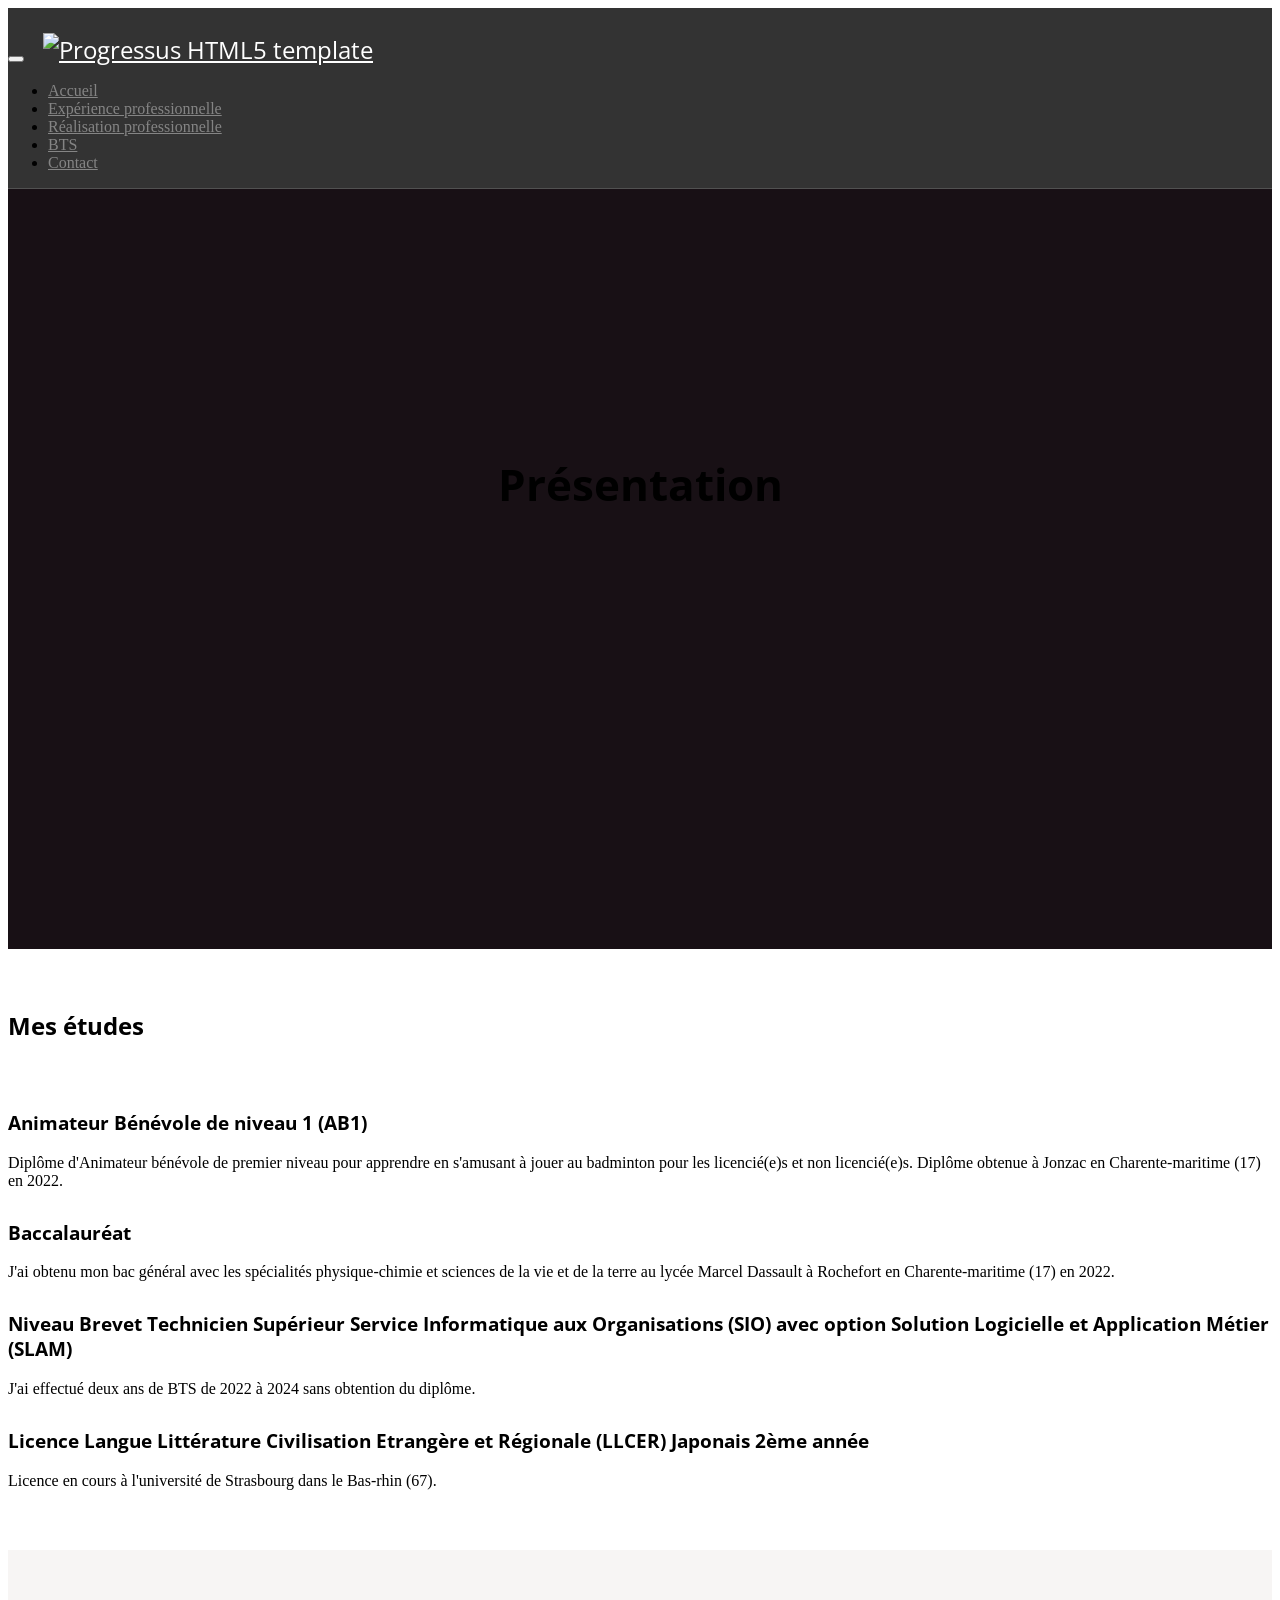
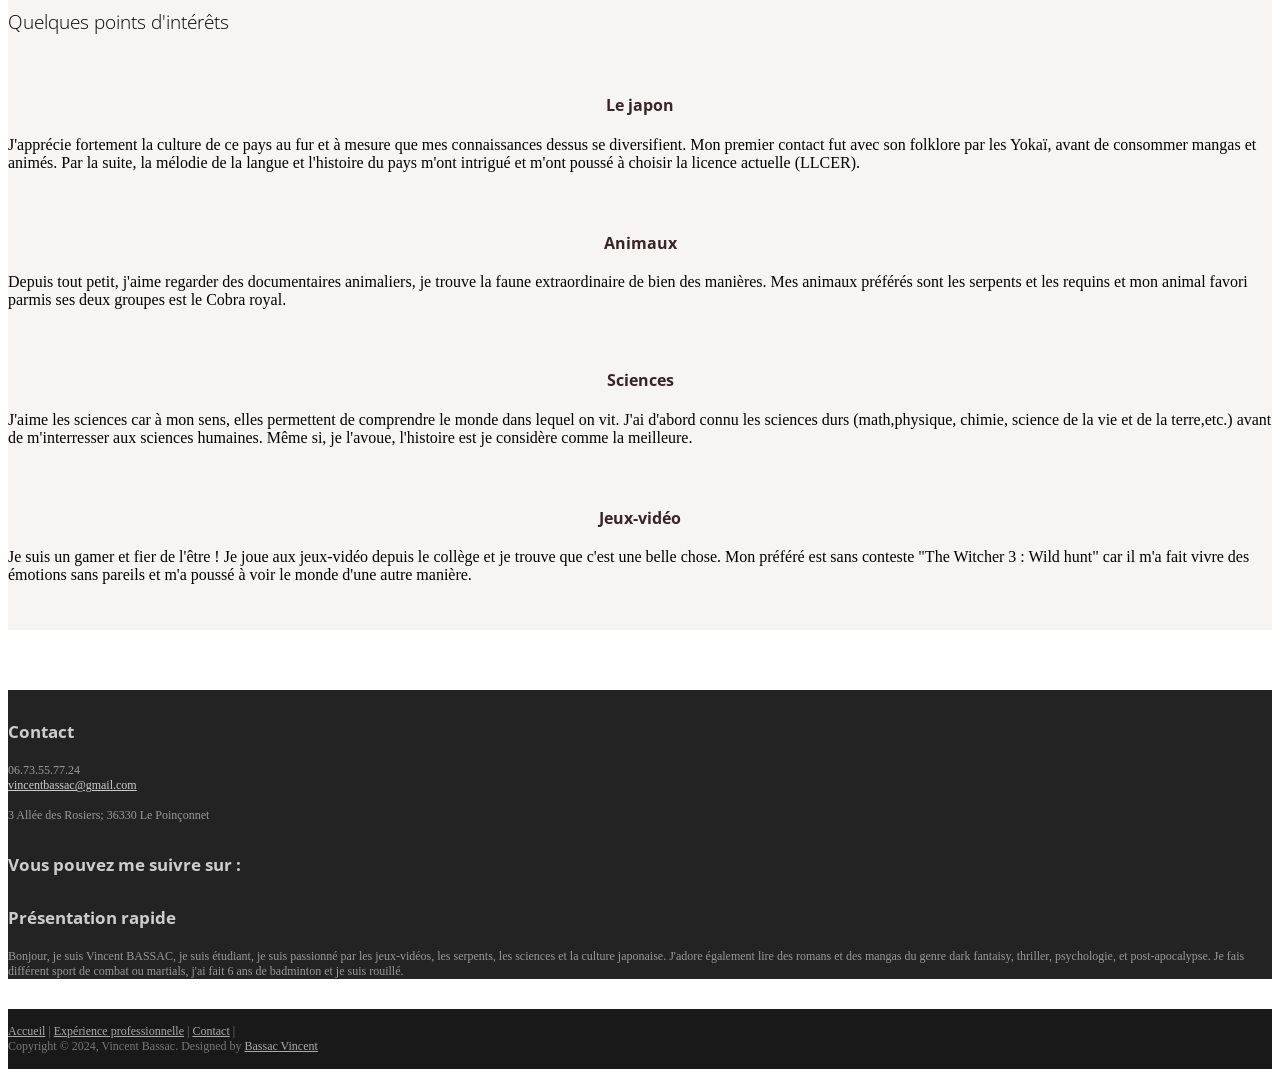
==== portfolio/index.html @ a05c1205 "testtypo2" ====
<!DOCTYPE html>
<html lang="fr">
<head>
	<meta charset="utf-8">
	<meta name="viewport"    content="width=device-width, initial-scale=1.0">
	<meta name="description" content="">
	<meta name="author"      content="Sergey Pozhilov (GetTemplate.com)">
	
	<title>Portfolio de Vincent BASSAC</title>

	<link rel="shortcut icon" href="assets/images/cravatebleu-removebg-preview.png">
	
	<link rel="stylesheet" media="screen" href="http://fonts.googleapis.com/css?family=Open+Sans:300,400,700">
	<link rel="stylesheet" href="assets/css/bootstrap.min.css">
	<link rel="stylesheet" href="assets/css/font-awesome.min.css">

	<!-- Custom styles for our template -->
	<link rel="stylesheet" href="assets/css/bootstrap-theme.css" media="screen" >
	<link rel="stylesheet" href="assets/css/main.css">

	<!-- HTML5 shim and Respond.js IE8 support of HTML5 elements and media queries -->
	<!--[if lt IE 9]>
	<script src="assets/js/html5shiv.js"></script>
	<script src="assets/js/respond.min.js"></script>
	<![endif]-->
	<style>
		#vblogoimage{
			height: 70px;
			width: 100px;
		}
	</style>
</head>

<body class="home">
	<!-- Fixed navbar -->
	<div class="navbar navbar-inverse navbar-fixed-top headroom" >
		<div class="container">
			<div class="navbar-header">
				<!-- Button for smallest screens -->
				<button type="button" class="navbar-toggle" data-toggle="collapse" data-target=".navbar-collapse"><span class="icon-bar"></span> <span class="icon-bar"></span> <span class="icon-bar"></span> </button>
				<a class="navbar-brand" href="index.html"><img id="vblogoimage" src="assets/images/vblogo.png" alt="Progressus HTML5 template"></a>
			</div>
			<div class="navbar-collapse collapse">
				<ul class="nav navbar-nav pull-right">
					<li><a href="index.html">Accueil</a></li>
					<li><a href="experiencepro.html">Expérience professionnelle</a></li>
					<li><a href="RealisationProfessionnelle.html">Réalisation professionnelle</a></li>
					<li><a href="BTS.html">BTS</a></li>
					<li><a href="contact.html">Contact</a></li>
				</ul>
			</div><!--/.nav-collapse -->
		</div>
	</div> 
	<!-- /.navbar -->

	<!-- Header -->
	<header id="head">
		<div class="container">
			<div class="row">
				<h1 class="lead">Présentation</h1>
				<p class="tagline"><a href="http://www.gettemplate.com/?utm_source=progressus&amp;utm_medium=template&amp;utm_campaign=progressus"></a></p>
			</div>
		</div>
	</header>
	<!-- /Header -->
	
	<!-- container -->
	<div class="container">

		<h2 class="text-center top-space">Mes études</h2>
		<br>

		<div class="row">
			<div class="col-sm-6">
				<h3>Animateur Bénévole de niveau 1 (AB1)</h3>
				<p>Diplôme d'Animateur bénévole de premier niveau pour apprendre en s'amusant à jouer au badminton pour les licencié(e)s et non licencié(e)s.
					Diplôme obtenue à Jonzac en Charente-maritime (17) en 2022.
				</p>
			</div>
			<div class="col-sm-6">
				<h3>Baccalauréat</h3>
				<p>
					J'ai obtenu mon bac général avec les spécialités physique-chimie et sciences de la vie et de la terre 
					au lycée Marcel Dassault à Rochefort en Charente-maritime (17) en 2022.</p>
			</div>
		</div> <!-- /row -->

		<div class="row">
			<div class="col-sm-6">
				<h3>Niveau Brevet Technicien Supérieur Service Informatique aux Organisations (SIO) avec option Solution Logicielle et Application Métier (SLAM)</h3>
				<p>J'ai effectué deux ans de BTS de 2022 à 2024 sans obtention du diplôme.<br>
			</div>
			<div class="col-sm-6">
				<h3>Licence Langue Littérature Civilisation Etrangère et Régionale (LLCER) Japonais 2ème année</h3>
				<p>Licence en cours à l'université de Strasbourg dans le Bas-rhin (67).<br>
			</div>
		</div> <!-- /row -->

</div>	<!-- /container -->

	<!-- Highlights - jumbotron -->
	<div class="jumbotron top-space">
		<div class="container">
			
			<h3 class="text-center thin">Quelques points d'intérêts</h3>
			
			<div class="row">
				<div class="col-md-3 col-sm-6 highlight">
					<div class="h-caption"><h4><br>Le japon</h4></div>
					<div class="h-body text-center">
						<p>J'apprécie fortement la culture de ce pays au fur et à mesure que mes connaissances dessus se diversifient.
							Mon premier contact fut avec son folklore par les Yokaï, avant de consommer mangas et animés. 
							Par la suite, la mélodie de la langue et l'histoire du pays m'ont intrigué et m'ont poussé à choisir la licence actuelle (LLCER).</p>
					</div>
				</div>
				<div class="col-md-3 col-sm-6 highlight">
					<div class="h-caption"><h4><br>Animaux</h4></div>
					<div class="h-body text-center">
						<p>Depuis tout petit, j'aime regarder des documentaires animaliers, je trouve la faune extraordinaire de bien des manières.
							Mes animaux préférés sont les serpents et les requins et mon animal favori parmis ses deux groupes est le Cobra royal.
						</p>
					</div>
				</div>
				<div class="col-md-3 col-sm-6 highlight">
					<div class="h-caption"><h4><br>Sciences</h4></div>
					<div class="h-body text-justify">
						<p>J'aime les sciences car à mon sens, elles permettent de comprendre le monde dans lequel on vit. J'ai d'abord connu les sciences durs (math,physique, chimie, science de la vie et de la terre,etc.) avant de m'interresser aux sciences humaines.
							Même si, je l'avoue, l'histoire est je considère comme la meilleure.
						</p>
					</div>
				</div>
				<div class="col-md-3 col-sm-6 highlight">
					<div class="h-caption"><h4><br>Jeux-vidéo</h4></div>
					<div class="h-body text-center">
						<p>Je suis un gamer et fier de l'être ! Je joue aux jeux-vidéo depuis le collège et je trouve que c'est une belle chose. 
							Mon préféré est sans conteste "The Witcher 3 : Wild hunt" car il m'a fait vivre des émotions sans pareils et m'a poussé à voir le monde d'une autre manière.
						</p>
					</div>
				</div>
			</div> <!-- /row  -->
		
		</div>
	</div>
	<!-- /Highlights -->
	
	<!-- Social links. @TODO: replace by link/instructions in template -->
	<section id="social">
		<div class="container">
			<div class="wrapper clearfix">
				<!-- AddThis Button BEGIN -->
				<div class="addthis_toolbox addthis_default_style">
				<a class="addthis_button_facebook_like" fb:like:layout="button_count"></a>
				<a class="addthis_button_tweet"></a>
				<a class="addthis_button_linkedin_counter"></a>
				<a class="addthis_button_google_plusone" g:plusone:size="medium"></a>
				</div>
				<!-- AddThis Button END -->
			</div>
		</div>
	</section>
	<!-- /social links -->


	<footer id="footer" class="top-space">

		<div class="footer1">
			<div class="container">
				<div class="row">
					
					<div class="col-md-3 widget">
						<h3 class="widget-title">Contact</h3>
						<div class="widget-body">
							<p>06.73.55.77.24<br>
								<a href="mailto:#">vincentbassac@gmail.com</a><br>
								<br>
								3 Allée des Rosiers; 36330 Le Poinçonnet
							</p>	
						</div>
					</div>

					<div class="col-md-3 widget">
						<h3 class="widget-title">Vous pouvez me suivre sur :</h3>
						<div class="widget-body">
							<p class="follow-me-icons">
								<a class="moduleMaillage-socialnetwork-container" href="https://discord.com/invite/YxeYHpCN" title="Discord">
										<use xlink:href="#svg-discord-def"></use>
								</a>
								<a href="https://discord.com/invite/YxeYHpCN"><use xlink:href="#svg-discord-def"></use></a>
								<a href="https://www.instagram.com/cobra.royal.902?igsh=dXQyd3h0cm5mMzB0"><i class="fa fa-instagram fa-2"></i></a>
								<a href="https://github.com/Solozane"><i class="fa fa-github fa-2"></i></a>
								<a href="https://www.linkedin.com/in/vincent-bassac-a2a144306"><i class="fa fa-linkedin fa-2"></i></a>
								<a href="https://www.facebook.com/cobra.royal.902"><i class="fa fa-facebook fa-2"></i></a>
							</p>	
						</div>
					</div>

					<div class="col-md-6 widget">
						<h3 class="widget-title">Présentation rapide</h3>
						<div class="widget-body">
							<p>Bonjour, je suis Vincent BASSAC, je suis étudiant, je suis passionné par les jeux-vidéos, les serpents, les sciences et la culture japonaise.
								J'adore également lire des romans et des mangas du genre dark fantaisy, thriller, psychologie, et post-apocalypse.
								Je fais différent sport de combat ou martials, j'ai fait 6 ans de badminton et je suis rouillé.
							</p>
						</div>
					</div>

				</div> <!-- /row of widgets -->
			</div>
		</div>

		<div class="footer2">
			<div class="container">
				<div class="row">
					
					<div class="col-md-6 widget">
						<div class="widget-body">
							<p class="simplenav">
								<a href="index.html">Accueil</a> | 
								<a href="experiencepro.html">Expérience professionnelle</a> |
								<a href="contact.html">Contact</a> |
							</p>
						</div>
					</div>

					<div class="col-md-6 widget">
						<div class="widget-body">
							<p class="text-right">
								Copyright &copy; 2024, Vincent Bassac. Designed by <a href="http://gettemplate.com/" rel="designer">Bassac Vincent</a> 
							</p>
						</div>
					</div>

				</div> <!-- /row of widgets -->
			</div>
		</div>

	</footer>	
		


	<!-- JavaScript libs are placed at the end of the document so the pages load faster -->
	<script src="http://ajax.googleapis.com/ajax/libs/jquery/1.10.2/jquery.min.js"></script>
	<script src="http://netdna.bootstrapcdn.com/bootstrap/3.0.0/js/bootstrap.min.js"></script>
	<script src="assets/js/headroom.min.js"></script>
	<script src="assets/js/jQuery.headroom.min.js"></script>
	<script src="assets/js/template.js"></script>
</body>
</html>
---- portfolio/assets/css/main.css ----
/* Header */
#head { background:#181015 url( ../images/paysageJapon.jpg) no-repeat; background-size: cover; min-height:520px; text-align: center; padding-top:240px; color:white; font-family:"Open sans", Helvetica, Arial; font-weight:300; }
#head.secondary { height:100px; min-height: 100px; padding-top:0px; }
	#head .lead { font-family:"Open sans", Helvetica, Arial; font-size:44px; margin-bottom:6px; color:rgb(0, 0, 0); line-height:1.15em; } 
	#head .tagline { color:rgba(255,255,255,0.75); margin-bottom:25px; }
		#head .tagline a { color:#fff; } 
	#head .btn { margin-bottom:10px;}
	#head .btn-default { text-shadow: none; background:transparent; color:rgba(255,255,255,.5); -webkit-box-shadow:inset 0px 0px 0px 3px rgba(255,255,255,.5); -moz-box-shadow:inset 0px 0px 0px 3px rgba(255,255,255,.5); box-shadow:inset 0px 0px 0px 3px rgba(255,255,255,.5); background: transparent; }
		#head .btn-default:hover,
		#head .btn-default:focus { color:rgba(255,255,255,.8); -webkit-box-shadow:inset 0px 0px 0px 3px rgba(255,255,255,.8); -moz-box-shadow:inset 0px 0px 0px 3px rgba(255,255,255,.8); box-shadow:inset 0px 0px 0px 3px rgba(255,255,255,.8); background: transparent; }
		#head .btn-default:active, 
		#head .btn-default.active { color:#fff; -webkit-box-shadow:inset 0px 0px 0px 3px #fff; -moz-box-shadow:inset 0px 0px 0px 3px #fff; box-shadow:inset 0px 0px 0px 3px #fff; background: transparent; }

@media (max-width: 767px) {
	#head { min-height:420px; padding-top:160px; }
	#head .lead { font-size: 34px; }
}


/* Autohide navbar */
.assassimage {height: 158px; width: 158px;}
.slideUp { top:-100px; }
.headroom { -webkit-transition: all 0.4s ease-out; -moz-transition: all 0.4s ease-out; -o-transition: all 0.4s ease-out; transition: all 0.4s ease-out; }


/* Highlights (in jumbotron in most cases) */
.highlight { margin-top:40px; }
	.h-caption { text-align: center; } 
	.h-caption i { display:block; font-size: 54px; color:#382526; margin-bottom:36px; }
	.h-caption h4 { color:#382526; font-size: 16px; font-weight: bold; margin-bottom:20px; }
	.h-body { }


/* Typography */
h1, h2, h3, h4, h5, h6 { font-family:"Open sans", Helvetica, Arial; }
h1, .h1, h2, .h2, h3, .h3 { margin-top:30px; } 
blockquote { font-style: italic; font-family: Georgia; color:#999; margin:30px 0 30px; }
label { color: #777; }
.thin { font-weight:300; }
.page-title { margin-top:20px; font-weight:300; }
.text-muted { color:#888; }
.breadcrumb { background:none; padding:0; margin:30px 0 0px 0; }
ul.list-spaces li{ margin-bottom:10px; }

/* Helpers */
.container-full { margin: 0 auto; width: 100%; }
.top-space { margin-top: 60px; }
.top-margin { margin-top:20px; }

img { max-width:100%; }
img.pull-right { margin-left: 10px; }
img.pull-left { margin-right: 10px; }
#map { width:100%; height:280px; }
#social { margin-top:50px; margin-bottom:50px; }
	#social .wrapper { width:340px; margin:0 auto; }

/* Main content block */
.maincontent { }

/* Sidebars */
.sidebar { padding-top:36px; padding-bottom:30px; }
	.sidebar .widget { margin-bottom:20px; }
	.sidebar h1, .sidebar .h1, .sidebar h2, .sidebar .h2, .sidebar h3, .sidebar .h3 { margin-top:20px; } 

/* Footer */
.footer1 { background: #232323; padding: 30px 0 0 0; font-size: 12px; color: #999; }
	.footer1 a { color: #ccc; }
		.footer1 a:hover {color: #fff; }
	.footer1 .widget { margin-bottom:30px; }		
	.footer1 .widget-title { font-size: 17px; font-weight: bold; color: #ccc; margin: 0 0 20px; }
	.footer1 .entry-meta { border-top: 1px solid #ccc; border-bottom: 1px solid #ccc; margin: 0 0 35px 0; padding: 2px 0; color: #888888; font-size: 12px; font-size: 0.75rem; }
		.footer1 .entry-meta a { color: #333333; }
		.footer1 .entry-meta .meta-in { border-top: 1px solid #ccc; border-bottom: 1px solid #ccc; padding: 10px 0; }
	.follow-me-icons { font-size:30px; }		
		.follow-me-icons i { float:left; margin:0 10px 0 0; }		

.footer2 { background: #191919; padding: 15px 0; color: #777; font-size: 12px; }
	.footer2 a { color: #aaa; }
		.footer2 a:hover { color: #fff; }
		.footer2 p { margin: 0; }

	.widget-simplenav { margin-left:-5px; }		
	.widget-simplenav a{ margin:0 5px; }
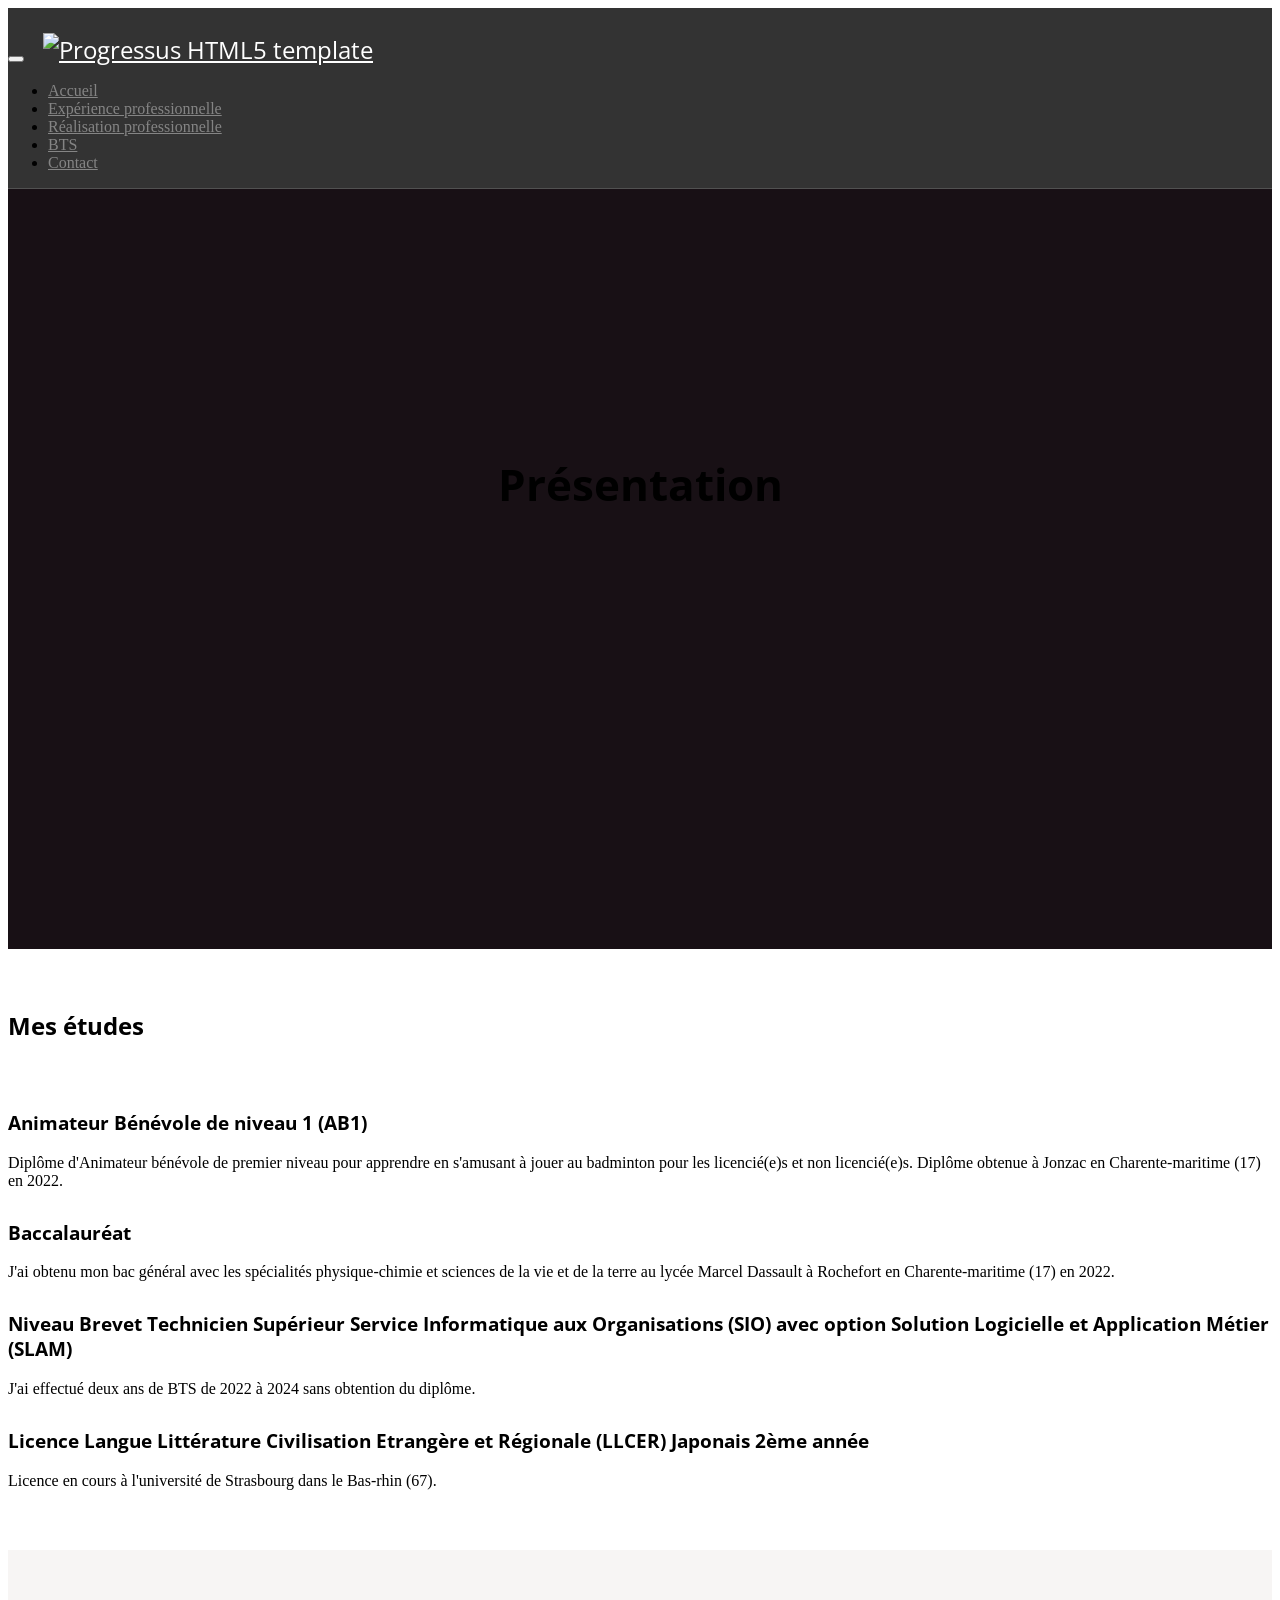
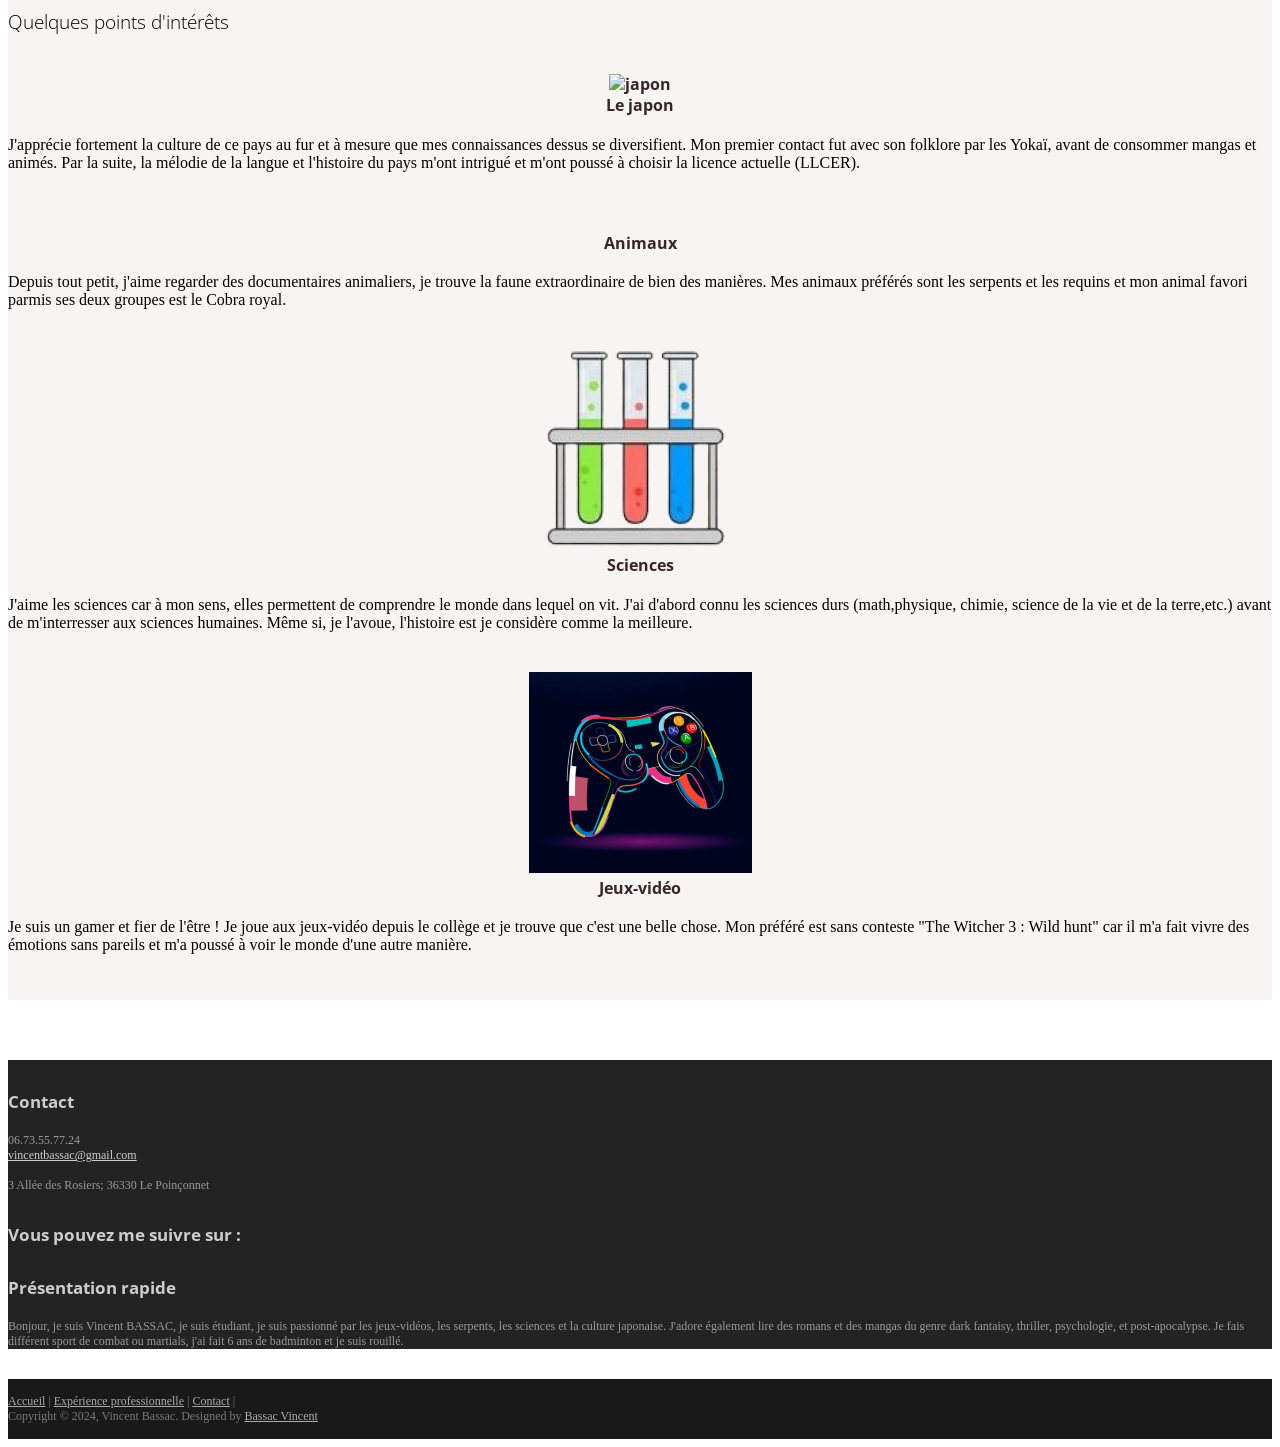
==== commit 1f51c7d7: "img1" ====
--- a/portfolio/index.html
+++ b/portfolio/index.html
@@ -106,8 +106,8 @@
 			
 			<div class="row">
 				<div class="col-md-3 col-sm-6 highlight">
-					<div class="h-caption"><h4><br>Le japon</h4></div>
-					<div class="h-body text-center">
+					<div class="h-caption"><h4><img src="assets/images/japon.jpg" alt="japon"><br>Le japon</h4></div>
+					<div class="h-body text-justify">
 						<p>J'apprécie fortement la culture de ce pays au fur et à mesure que mes connaissances dessus se diversifient.
 							Mon premier contact fut avec son folklore par les Yokaï, avant de consommer mangas et animés. 
 							Par la suite, la mélodie de la langue et l'histoire du pays m'ont intrigué et m'ont poussé à choisir la licence actuelle (LLCER).</p>
@@ -115,14 +115,14 @@
 				</div>
 				<div class="col-md-3 col-sm-6 highlight">
 					<div class="h-caption"><h4><br>Animaux</h4></div>
-					<div class="h-body text-center">
+					<div class="h-body text-justify">
 						<p>Depuis tout petit, j'aime regarder des documentaires animaliers, je trouve la faune extraordinaire de bien des manières.
 							Mes animaux préférés sont les serpents et les requins et mon animal favori parmis ses deux groupes est le Cobra royal.
 						</p>
 					</div>
 				</div>
 				<div class="col-md-3 col-sm-6 highlight">
-					<div class="h-caption"><h4><br>Sciences</h4></div>
+					<div class="h-caption"><h4><img src="assets/images/tubeaessaie-removebg-taille.png" alt="tube a essai"><br>Sciences</h4></div>
 					<div class="h-body text-justify">
 						<p>J'aime les sciences car à mon sens, elles permettent de comprendre le monde dans lequel on vit. J'ai d'abord connu les sciences durs (math,physique, chimie, science de la vie et de la terre,etc.) avant de m'interresser aux sciences humaines.
 							Même si, je l'avoue, l'histoire est je considère comme la meilleure.
@@ -130,8 +130,8 @@
 					</div>
 				</div>
 				<div class="col-md-3 col-sm-6 highlight">
-					<div class="h-caption"><h4><br>Jeux-vidéo</h4></div>
-					<div class="h-body text-center">
+					<div class="h-caption"><h4><img src="assets/images/Dessin-manette-violette.png" alt="manette violette"><br>Jeux-vidéo</h4></div>
+					<div class="h-body text-justify">
 						<p>Je suis un gamer et fier de l'être ! Je joue aux jeux-vidéo depuis le collège et je trouve que c'est une belle chose. 
 							Mon préféré est sans conteste "The Witcher 3 : Wild hunt" car il m'a fait vivre des émotions sans pareils et m'a poussé à voir le monde d'une autre manière.
 						</p>
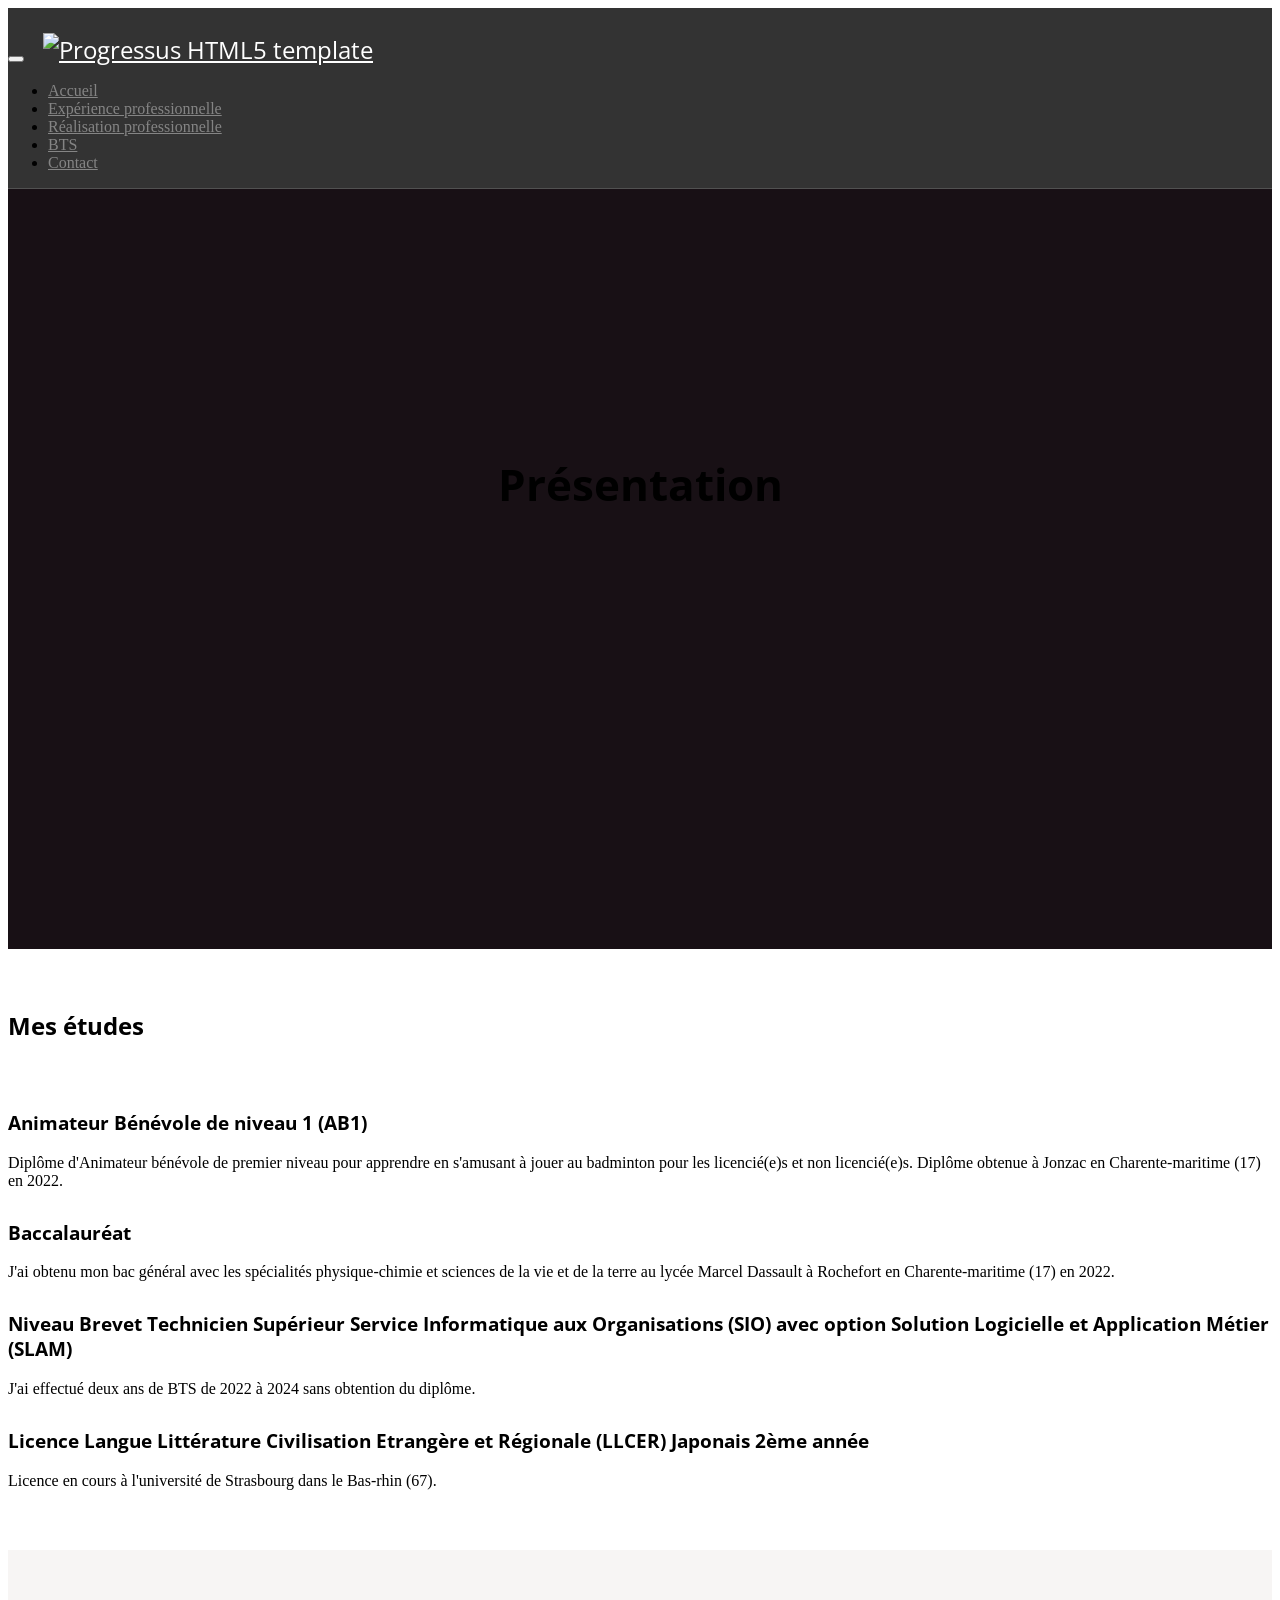
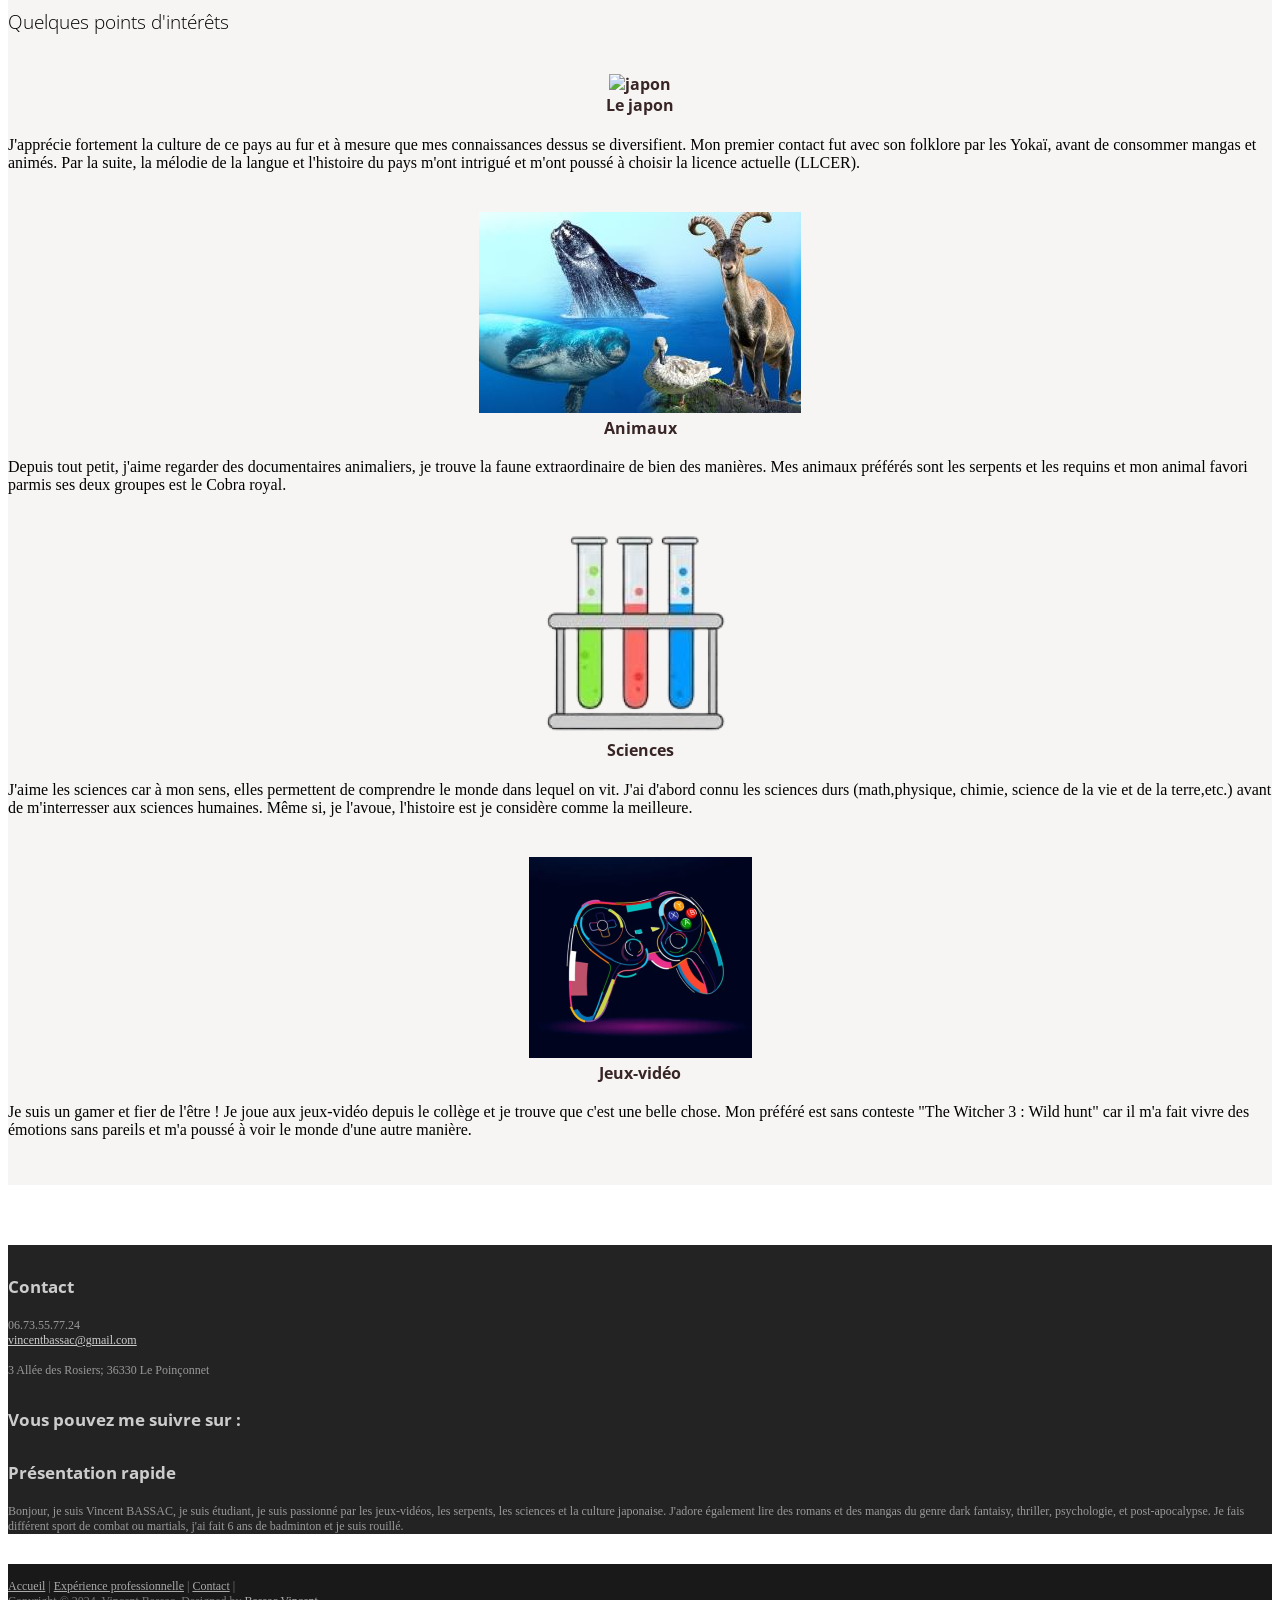
==== commit 6badf959: "img2" ====
--- a/portfolio/index.html
+++ b/portfolio/index.html
@@ -114,7 +114,7 @@
 					</div>
 				</div>
 				<div class="col-md-3 col-sm-6 highlight">
-					<div class="h-caption"><h4><br>Animaux</h4></div>
+					<div class="h-caption"><h4><img src="assets/images/animaux.jpg" alt="animaux"><br>Animaux</h4></div>
 					<div class="h-body text-justify">
 						<p>Depuis tout petit, j'aime regarder des documentaires animaliers, je trouve la faune extraordinaire de bien des manières.
 							Mes animaux préférés sont les serpents et les requins et mon animal favori parmis ses deux groupes est le Cobra royal.
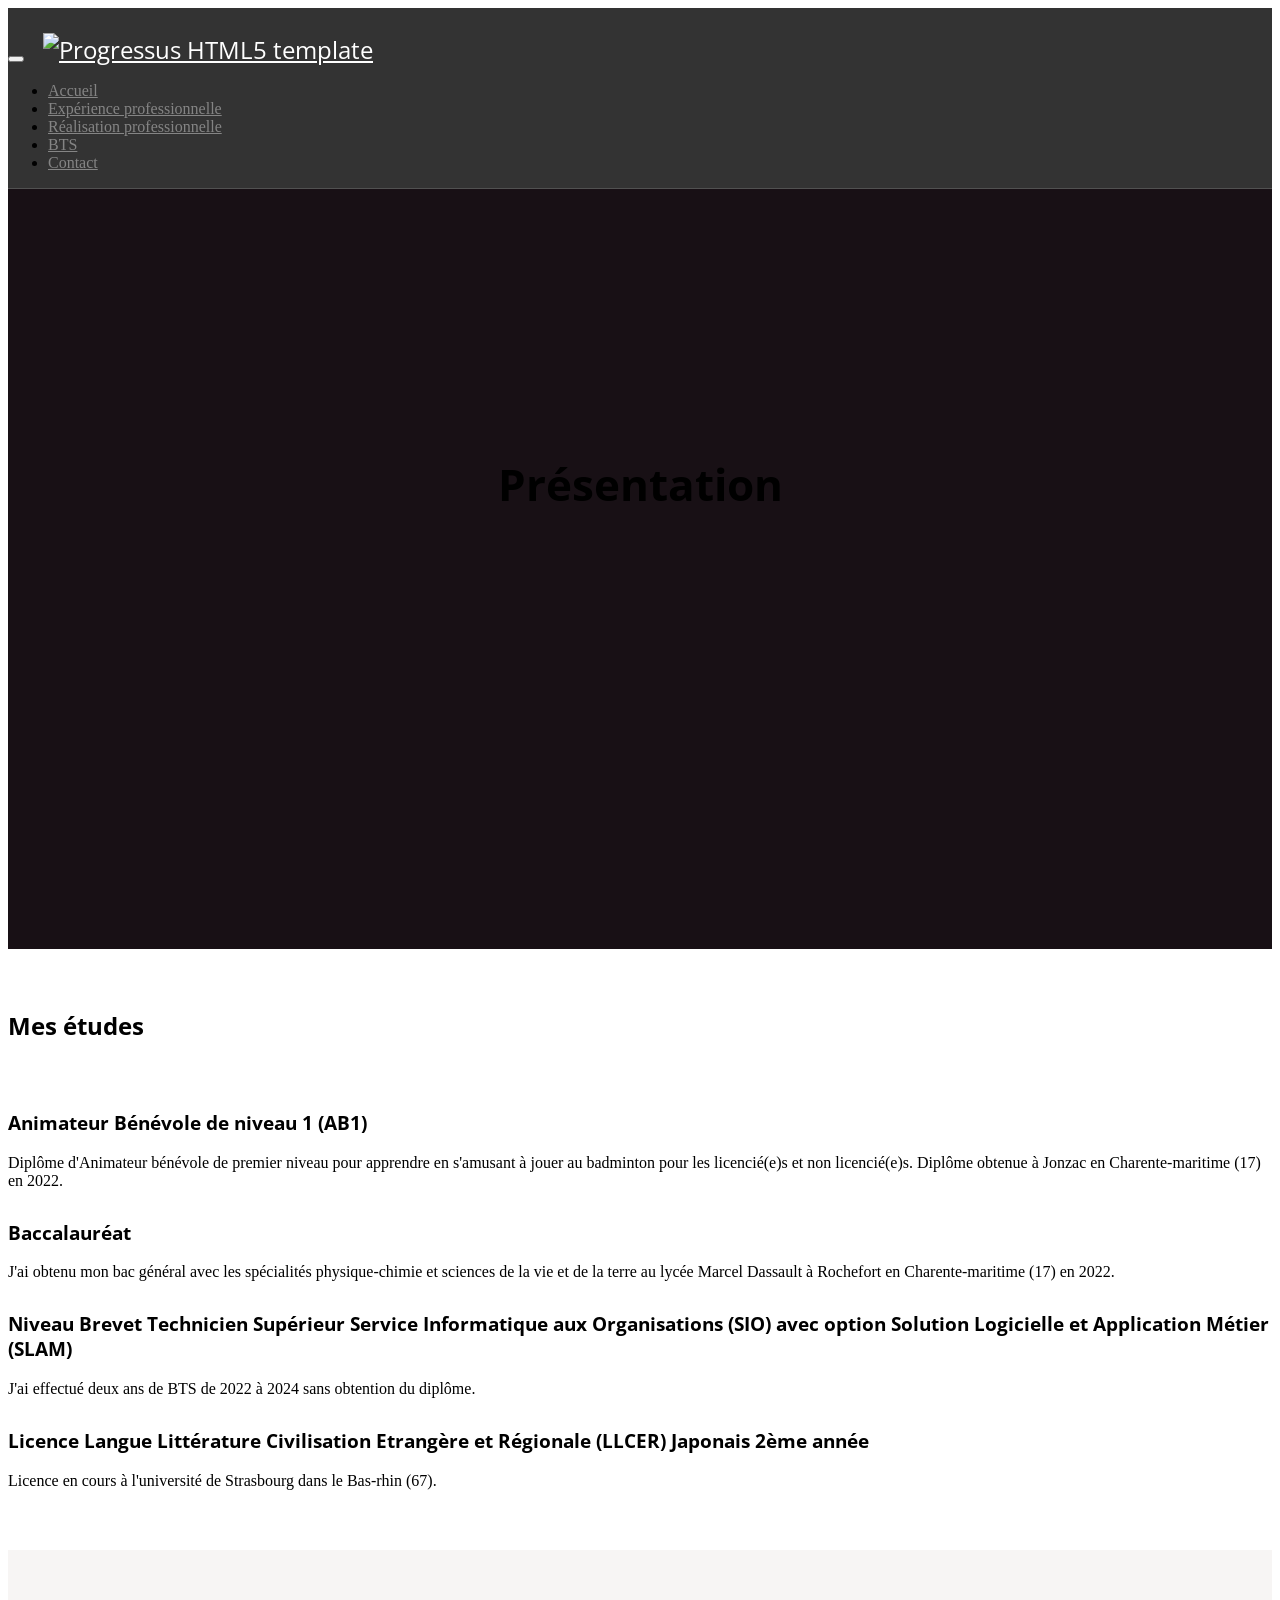
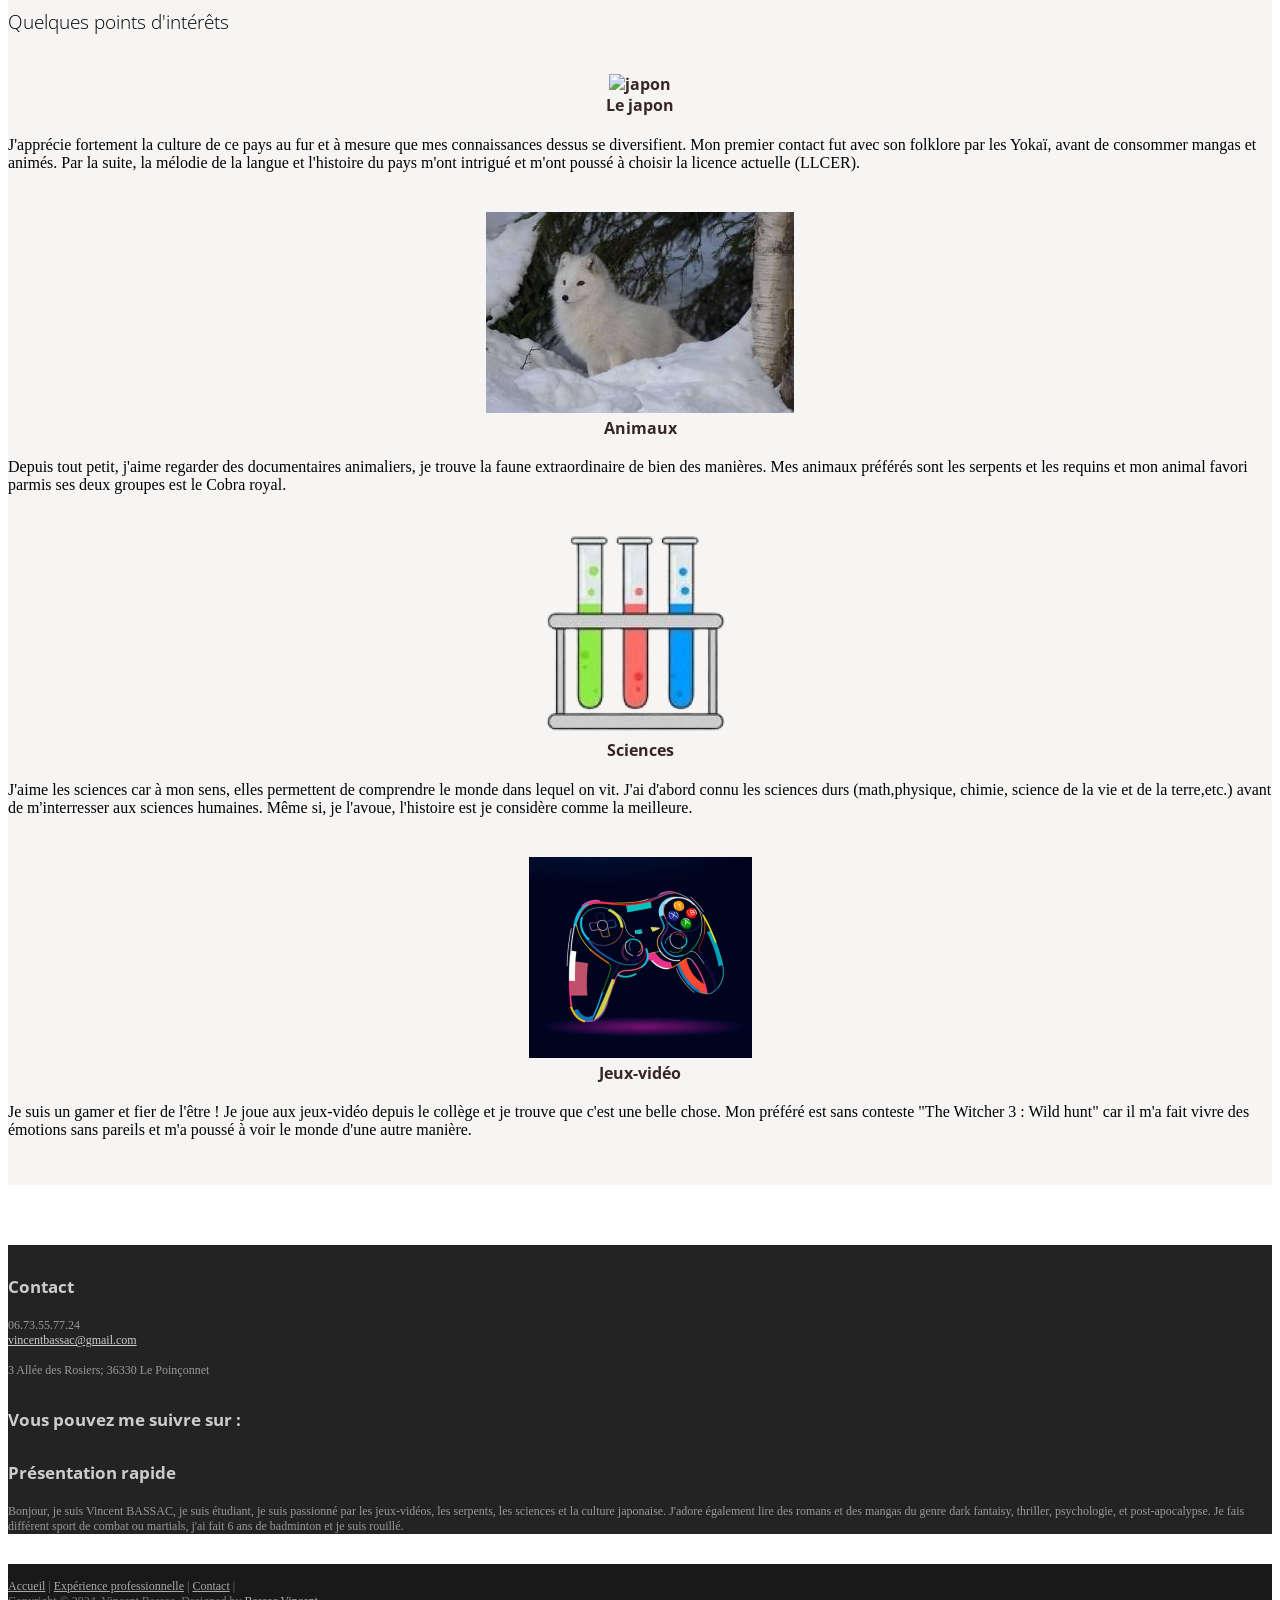
==== commit c82c4bba: "img4" ====
--- a/portfolio/index.html
+++ b/portfolio/index.html
@@ -114,7 +114,7 @@
 					</div>
 				</div>
 				<div class="col-md-3 col-sm-6 highlight">
-					<div class="h-caption"><h4><img src="assets/images/animaux.jpg" alt="animaux"><br>Animaux</h4></div>
+					<div class="h-caption"><h4><img src="assets/images/renard neige.jpg" alt="animaux"><br>Animaux</h4></div>
 					<div class="h-body text-justify">
 						<p>Depuis tout petit, j'aime regarder des documentaires animaliers, je trouve la faune extraordinaire de bien des manières.
 							Mes animaux préférés sont les serpents et les requins et mon animal favori parmis ses deux groupes est le Cobra royal.
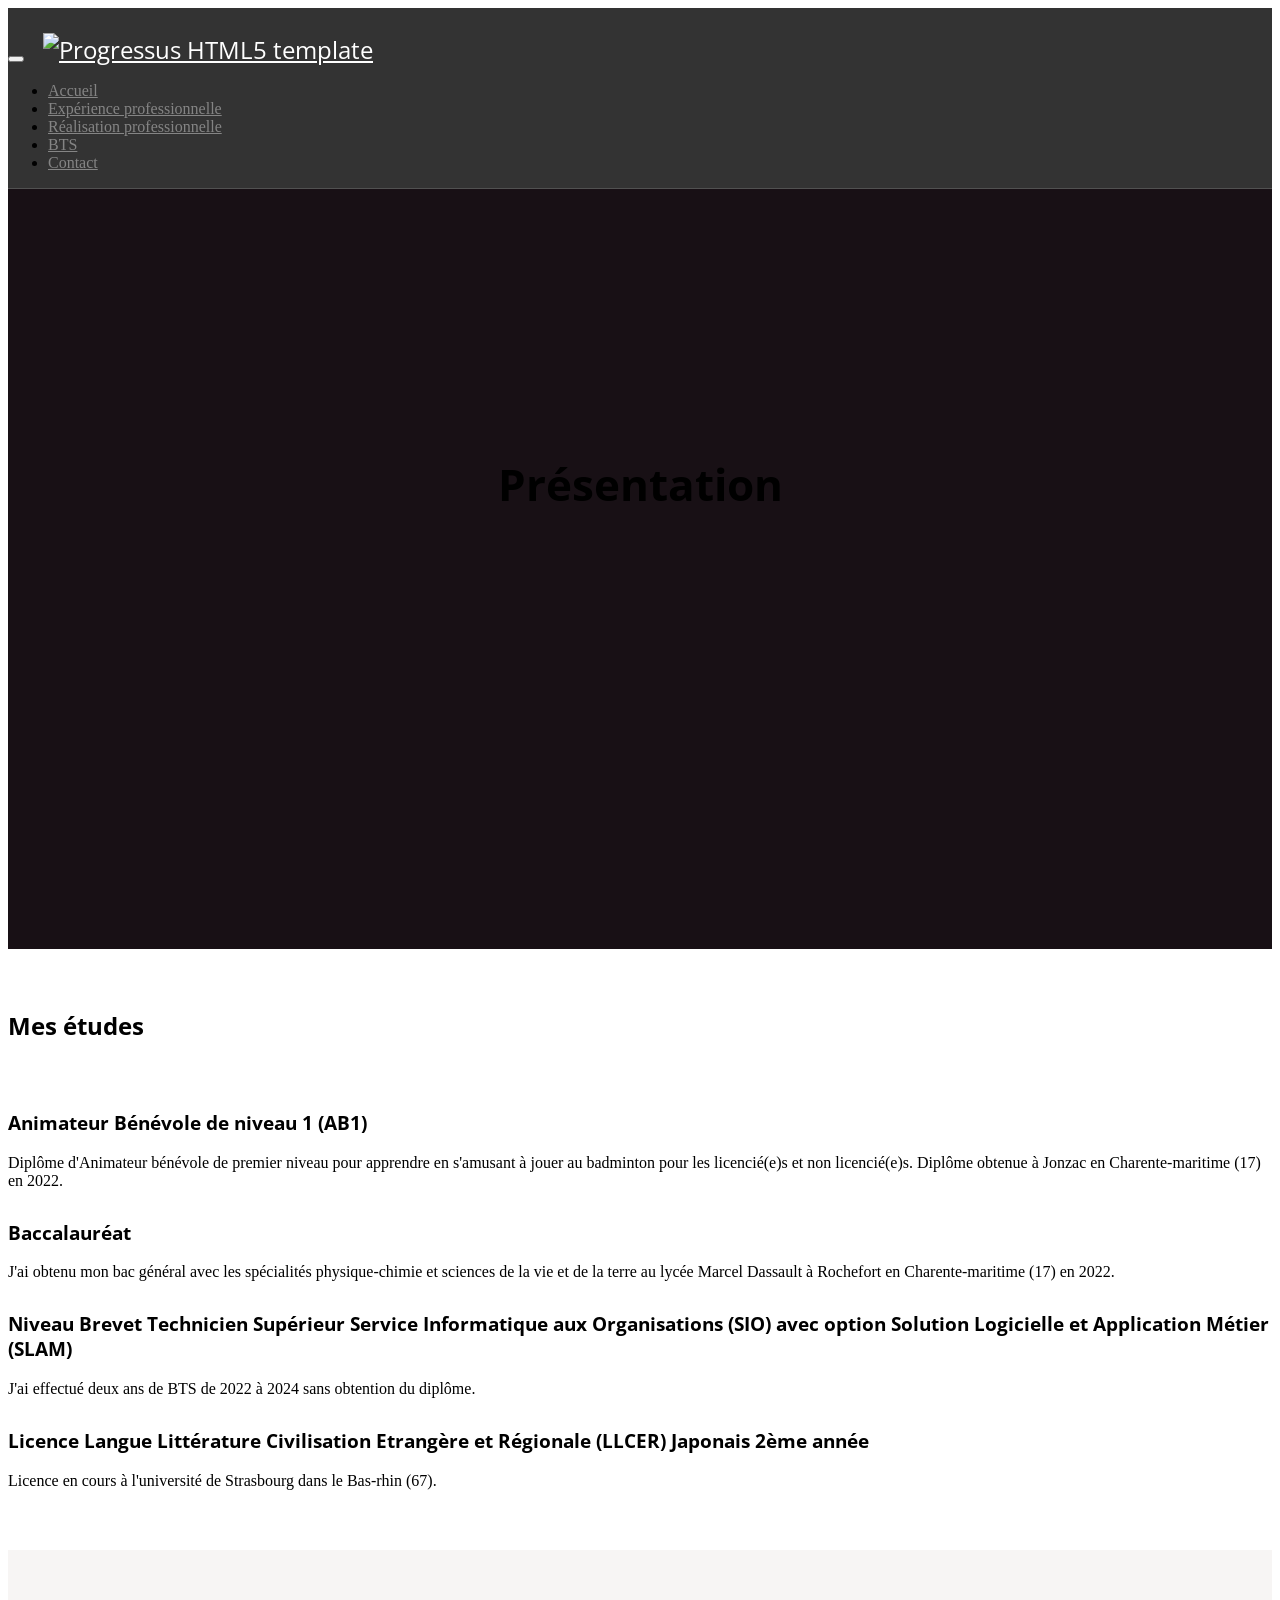
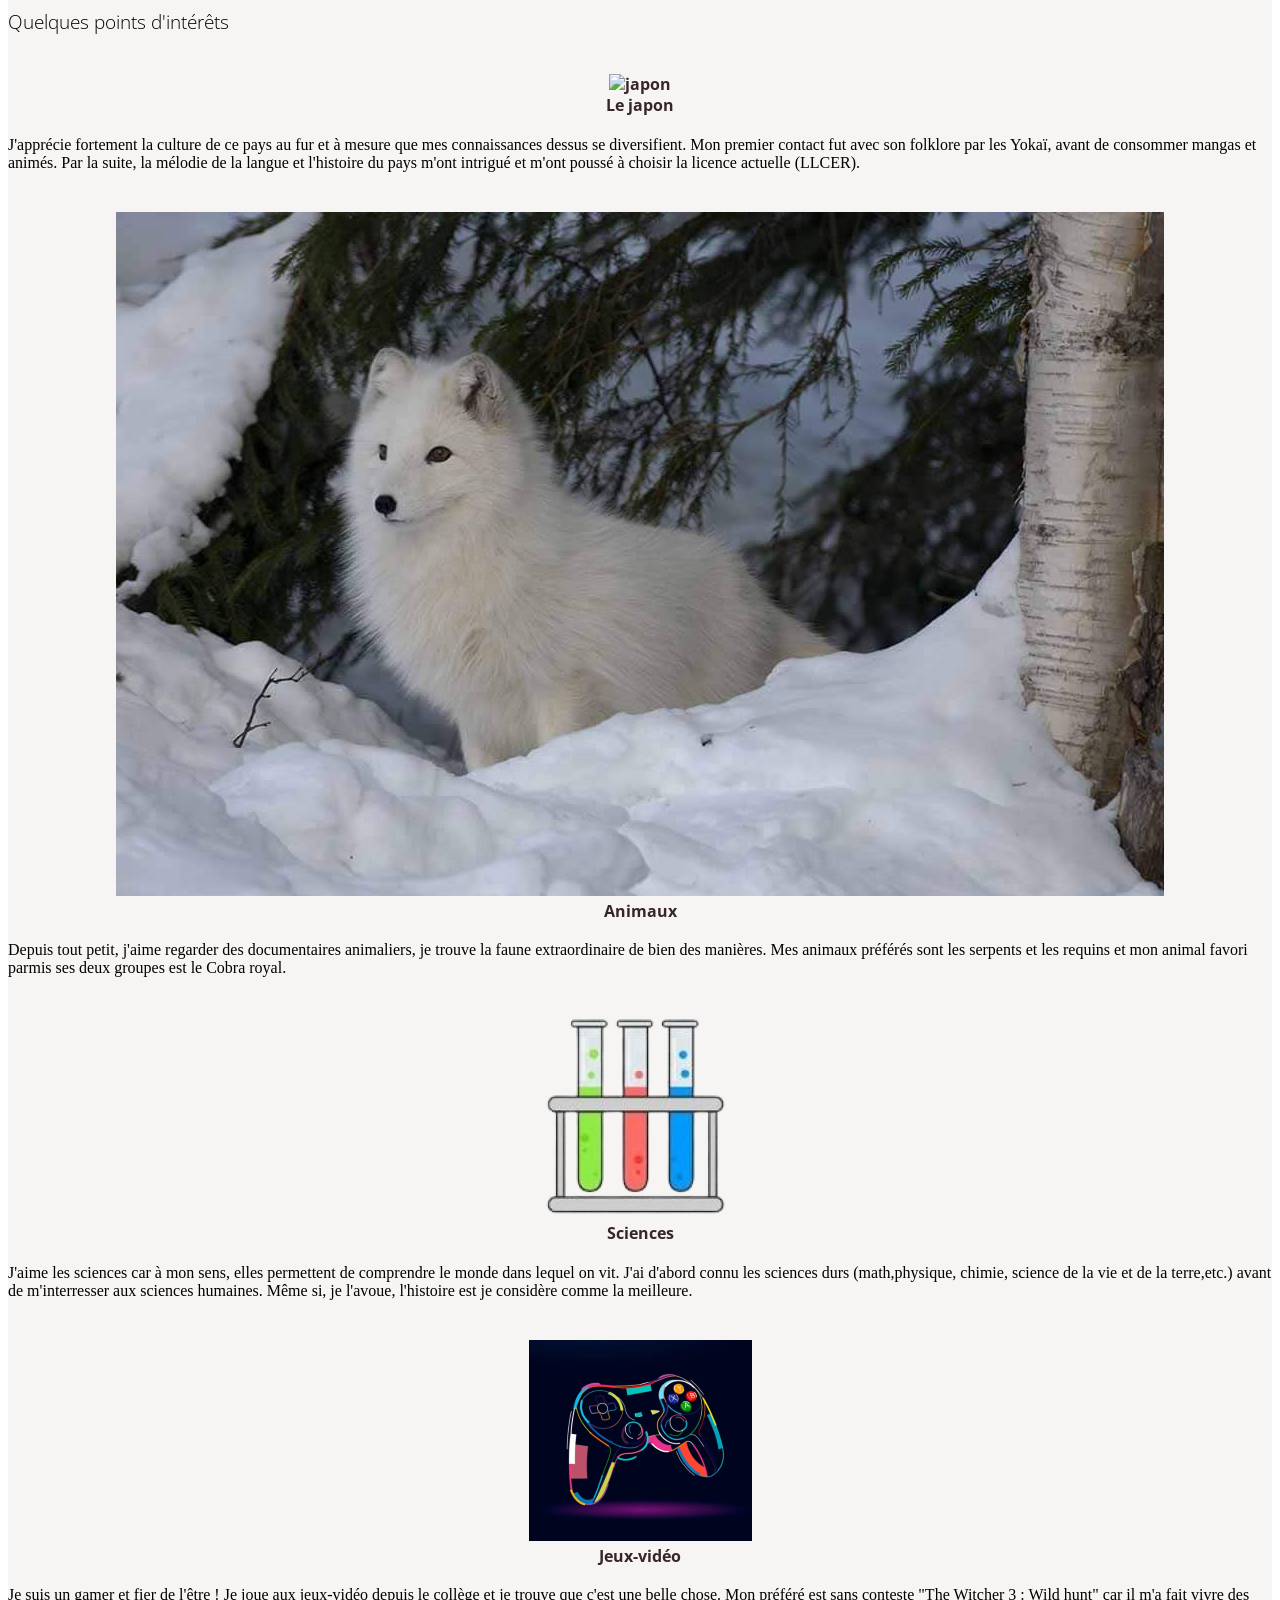
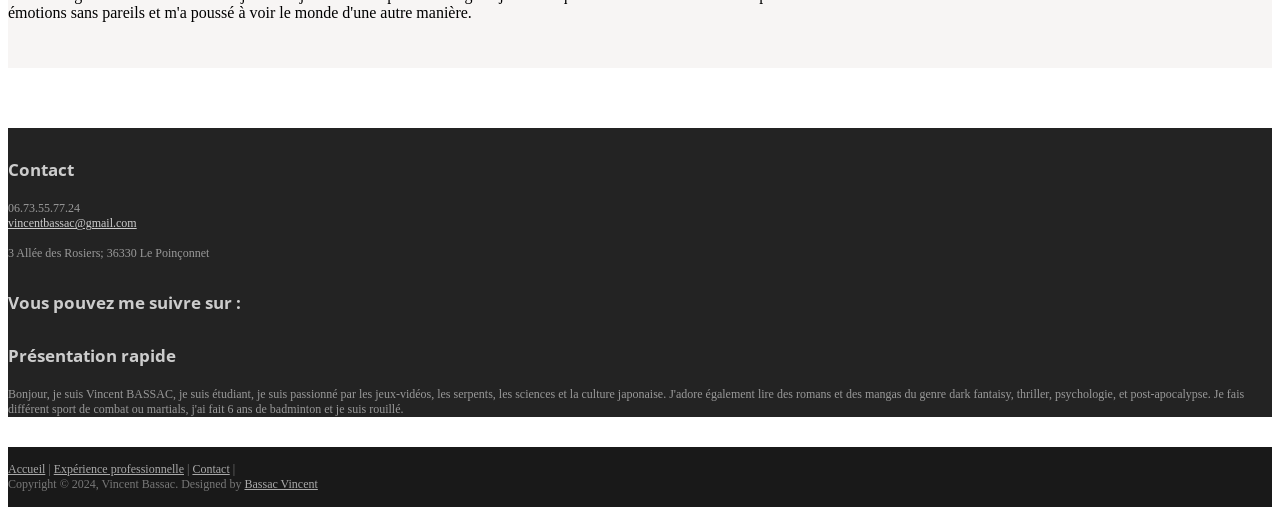
==== commit 0622da2a: "img3" ====
--- a/portfolio/index.html
+++ b/portfolio/index.html
@@ -114,7 +114,7 @@
 					</div>
 				</div>
 				<div class="col-md-3 col-sm-6 highlight">
-					<div class="h-caption"><h4><img src="assets/images/renard neige.jpg" alt="animaux"><br>Animaux</h4></div>
+					<div class="h-caption"><h4><img src="assets/images/les-animaux-rois-du-camouflage-en-hiver-1.jpg" alt="animaux"><br>Animaux</h4></div>
 					<div class="h-body text-justify">
 						<p>Depuis tout petit, j'aime regarder des documentaires animaliers, je trouve la faune extraordinaire de bien des manières.
 							Mes animaux préférés sont les serpents et les requins et mon animal favori parmis ses deux groupes est le Cobra royal.
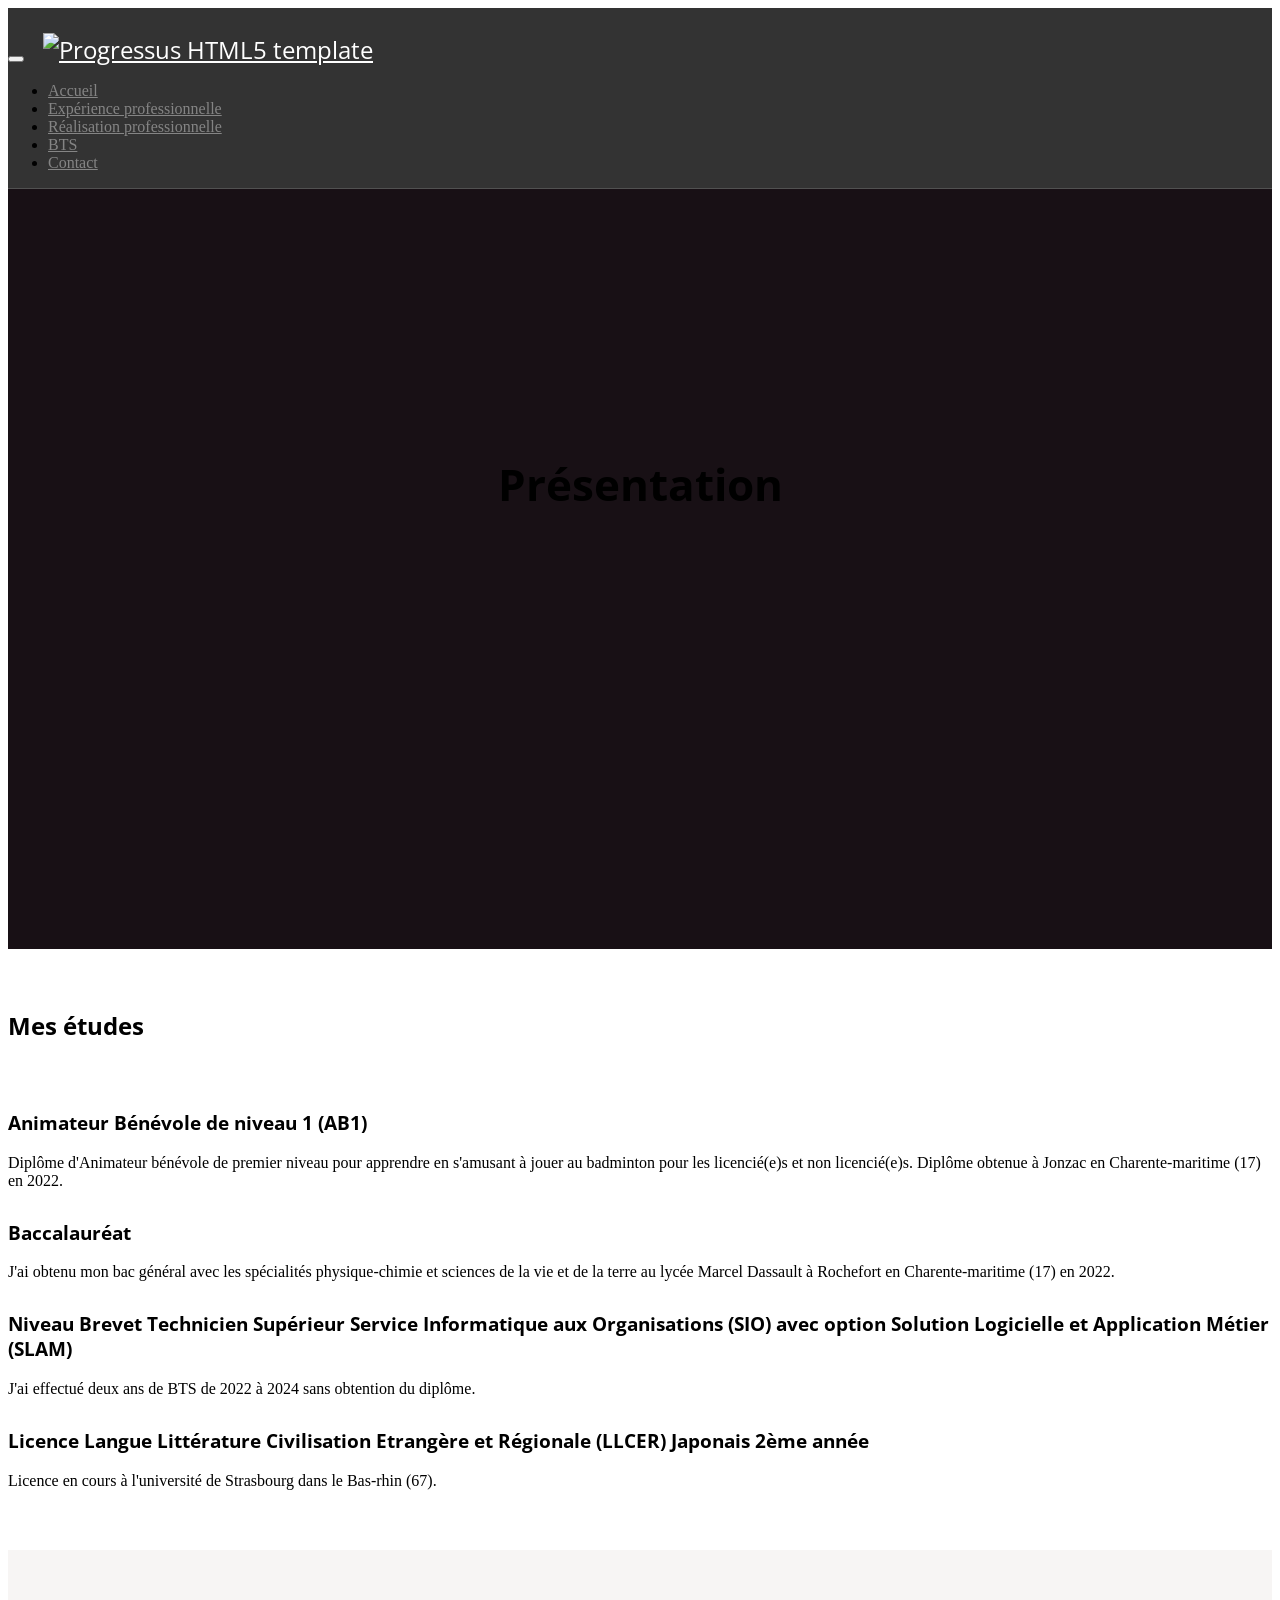
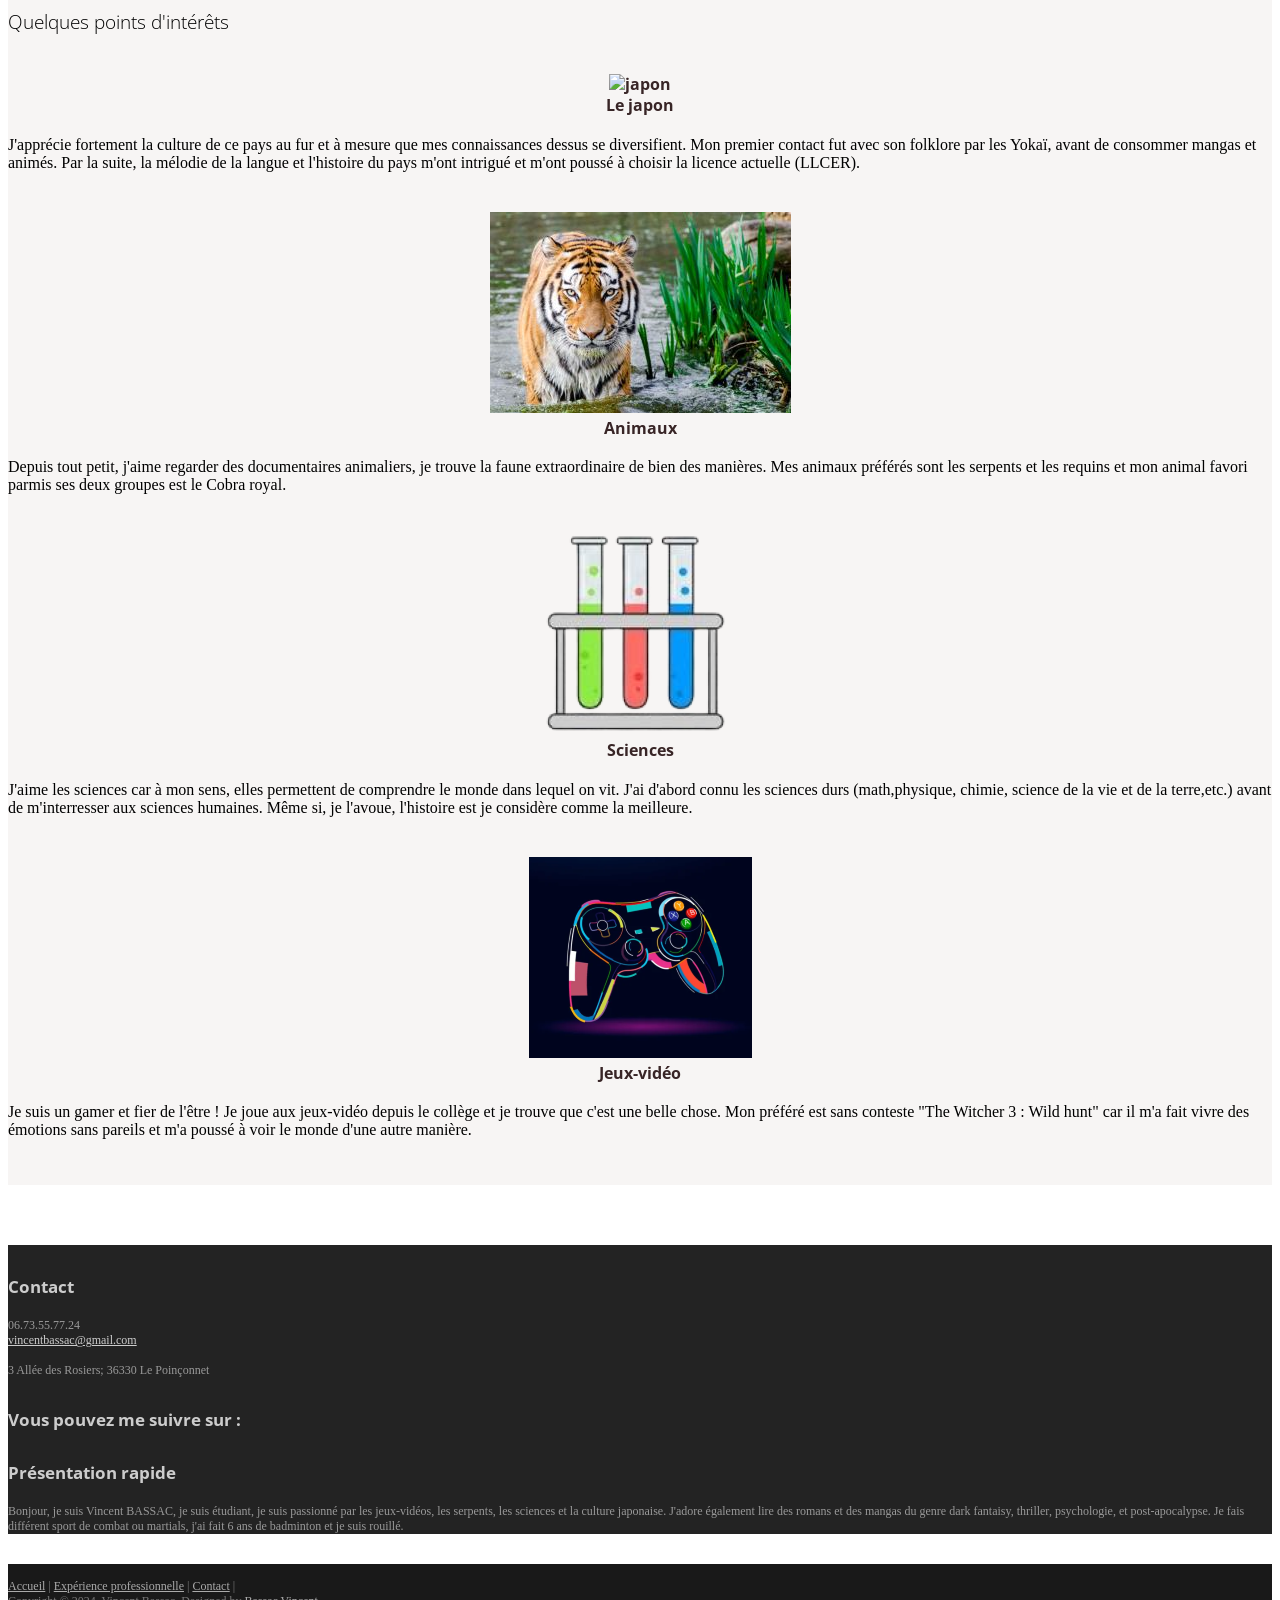
==== commit daeab048: "img5" ====
--- a/portfolio/index.html
+++ b/portfolio/index.html
@@ -114,7 +114,7 @@
 					</div>
 				</div>
 				<div class="col-md-3 col-sm-6 highlight">
-					<div class="h-caption"><h4><img src="assets/images/les-animaux-rois-du-camouflage-en-hiver-1.jpg" alt="animaux"><br>Animaux</h4></div>
+					<div class="h-caption"><h4><img src="assets/images/tigre et plante.jpg" alt="animaux"><br>Animaux</h4></div>
 					<div class="h-body text-justify">
 						<p>Depuis tout petit, j'aime regarder des documentaires animaliers, je trouve la faune extraordinaire de bien des manières.
 							Mes animaux préférés sont les serpents et les requins et mon animal favori parmis ses deux groupes est le Cobra royal.
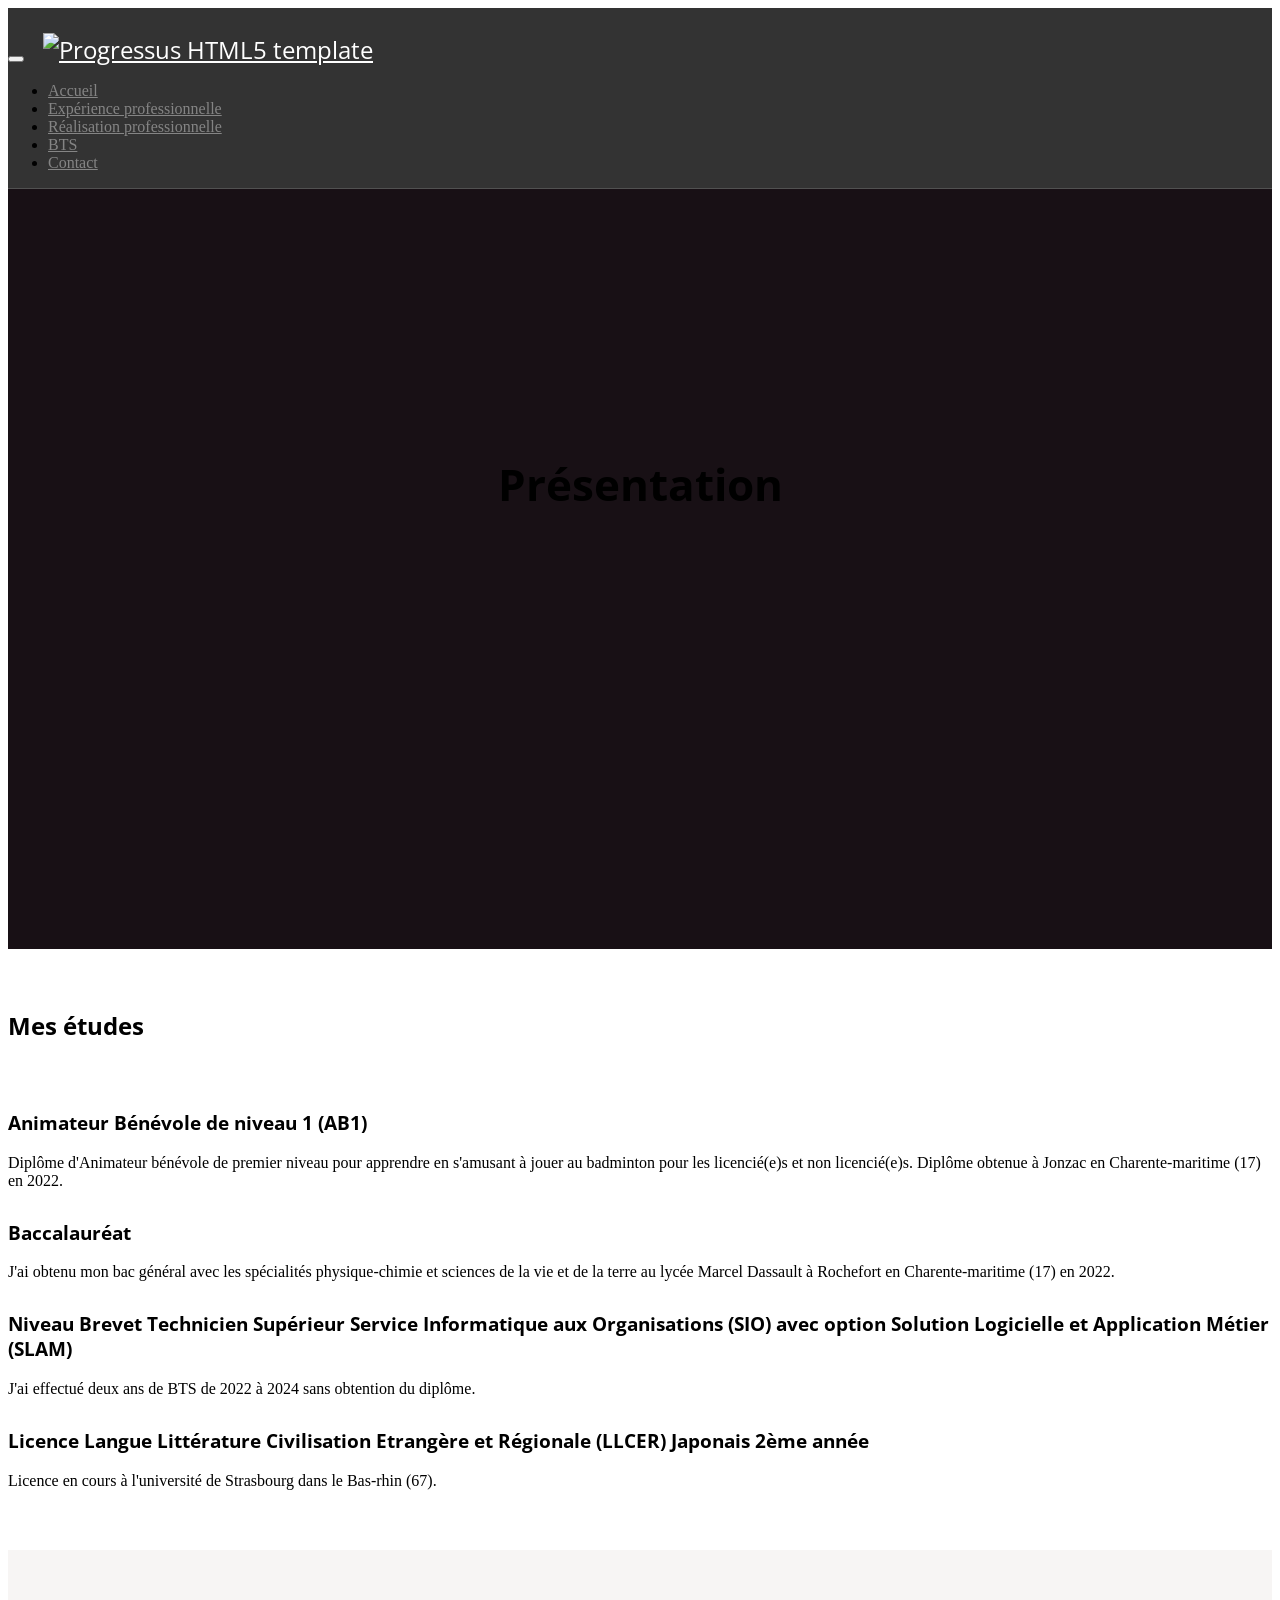
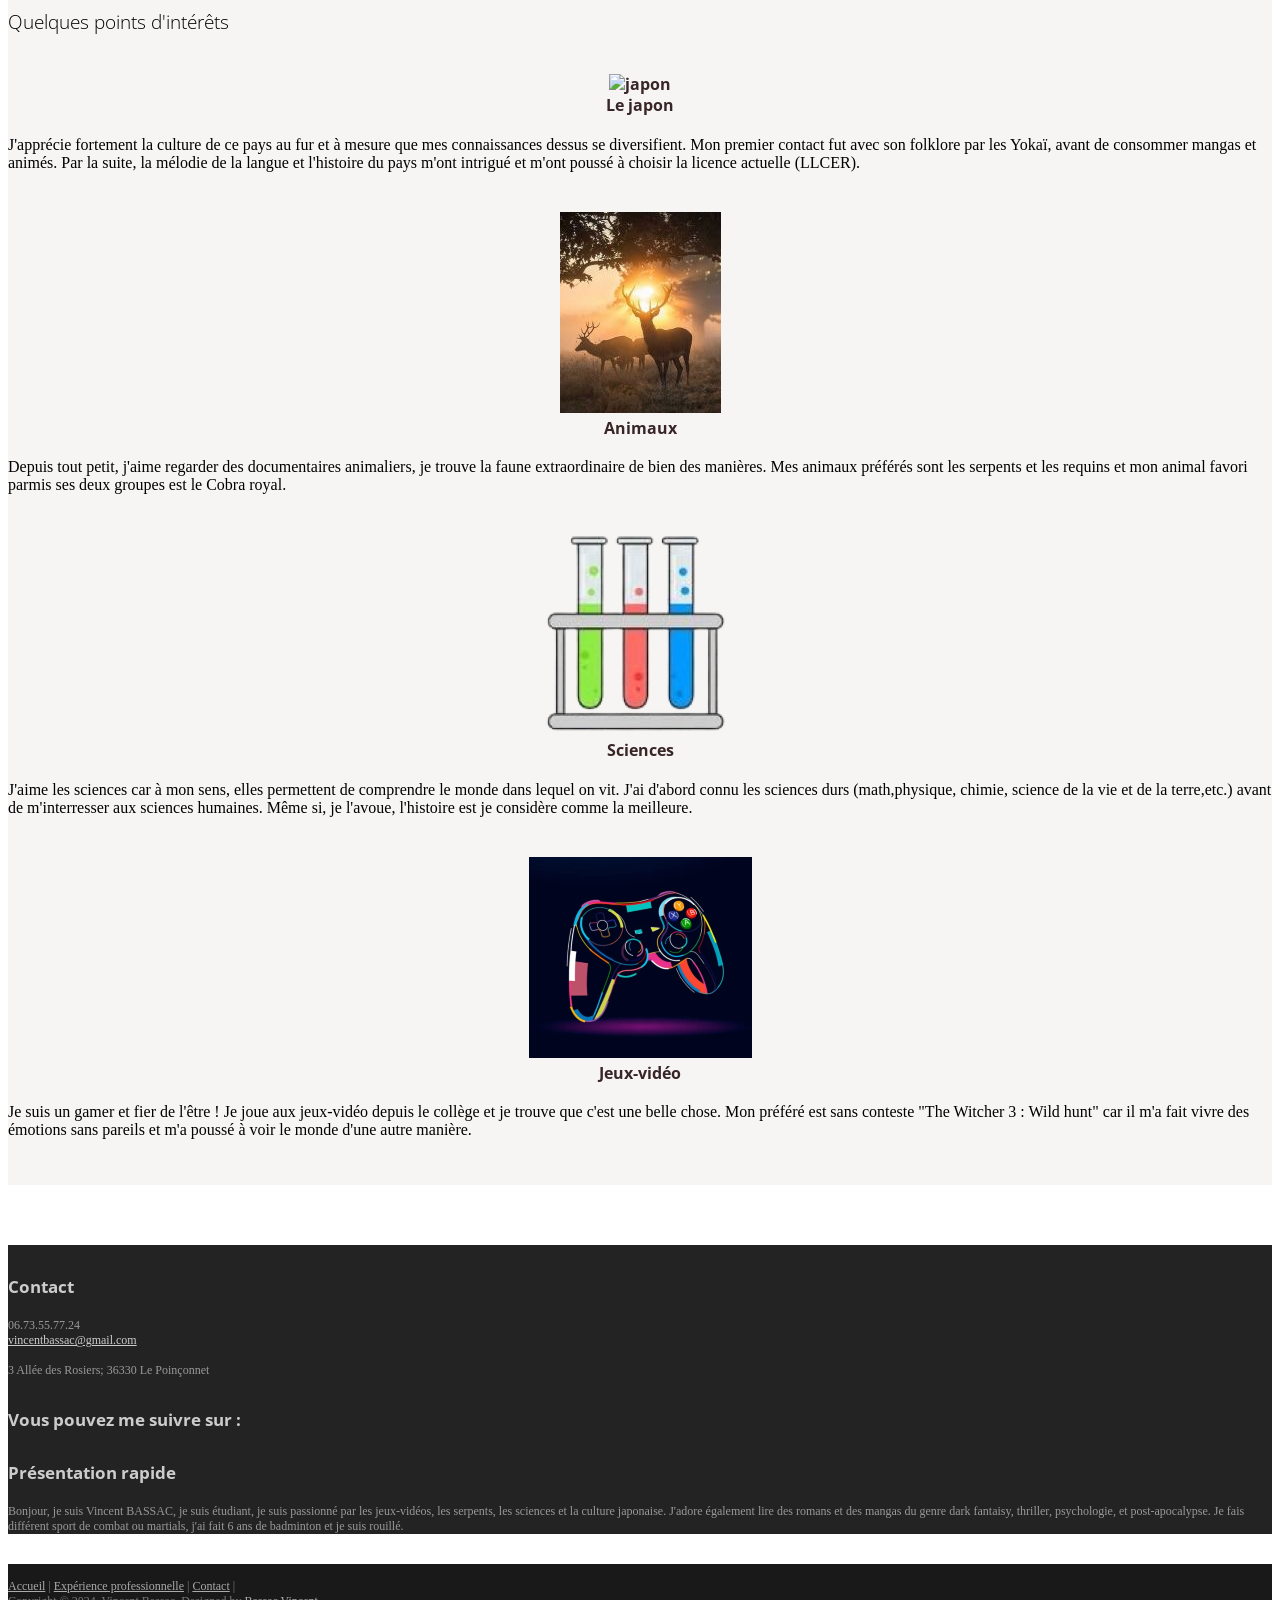
==== commit a10c3143: "img6" ====
--- a/portfolio/index.html
+++ b/portfolio/index.html
@@ -114,7 +114,7 @@
 					</div>
 				</div>
 				<div class="col-md-3 col-sm-6 highlight">
-					<div class="h-caption"><h4><img src="assets/images/tigre et plante.jpg" alt="animaux"><br>Animaux</h4></div>
+					<div class="h-caption"><h4><img src="assets/images/cerf.jpg" alt="animaux"><br>Animaux</h4></div>
 					<div class="h-body text-justify">
 						<p>Depuis tout petit, j'aime regarder des documentaires animaliers, je trouve la faune extraordinaire de bien des manières.
 							Mes animaux préférés sont les serpents et les requins et mon animal favori parmis ses deux groupes est le Cobra royal.
